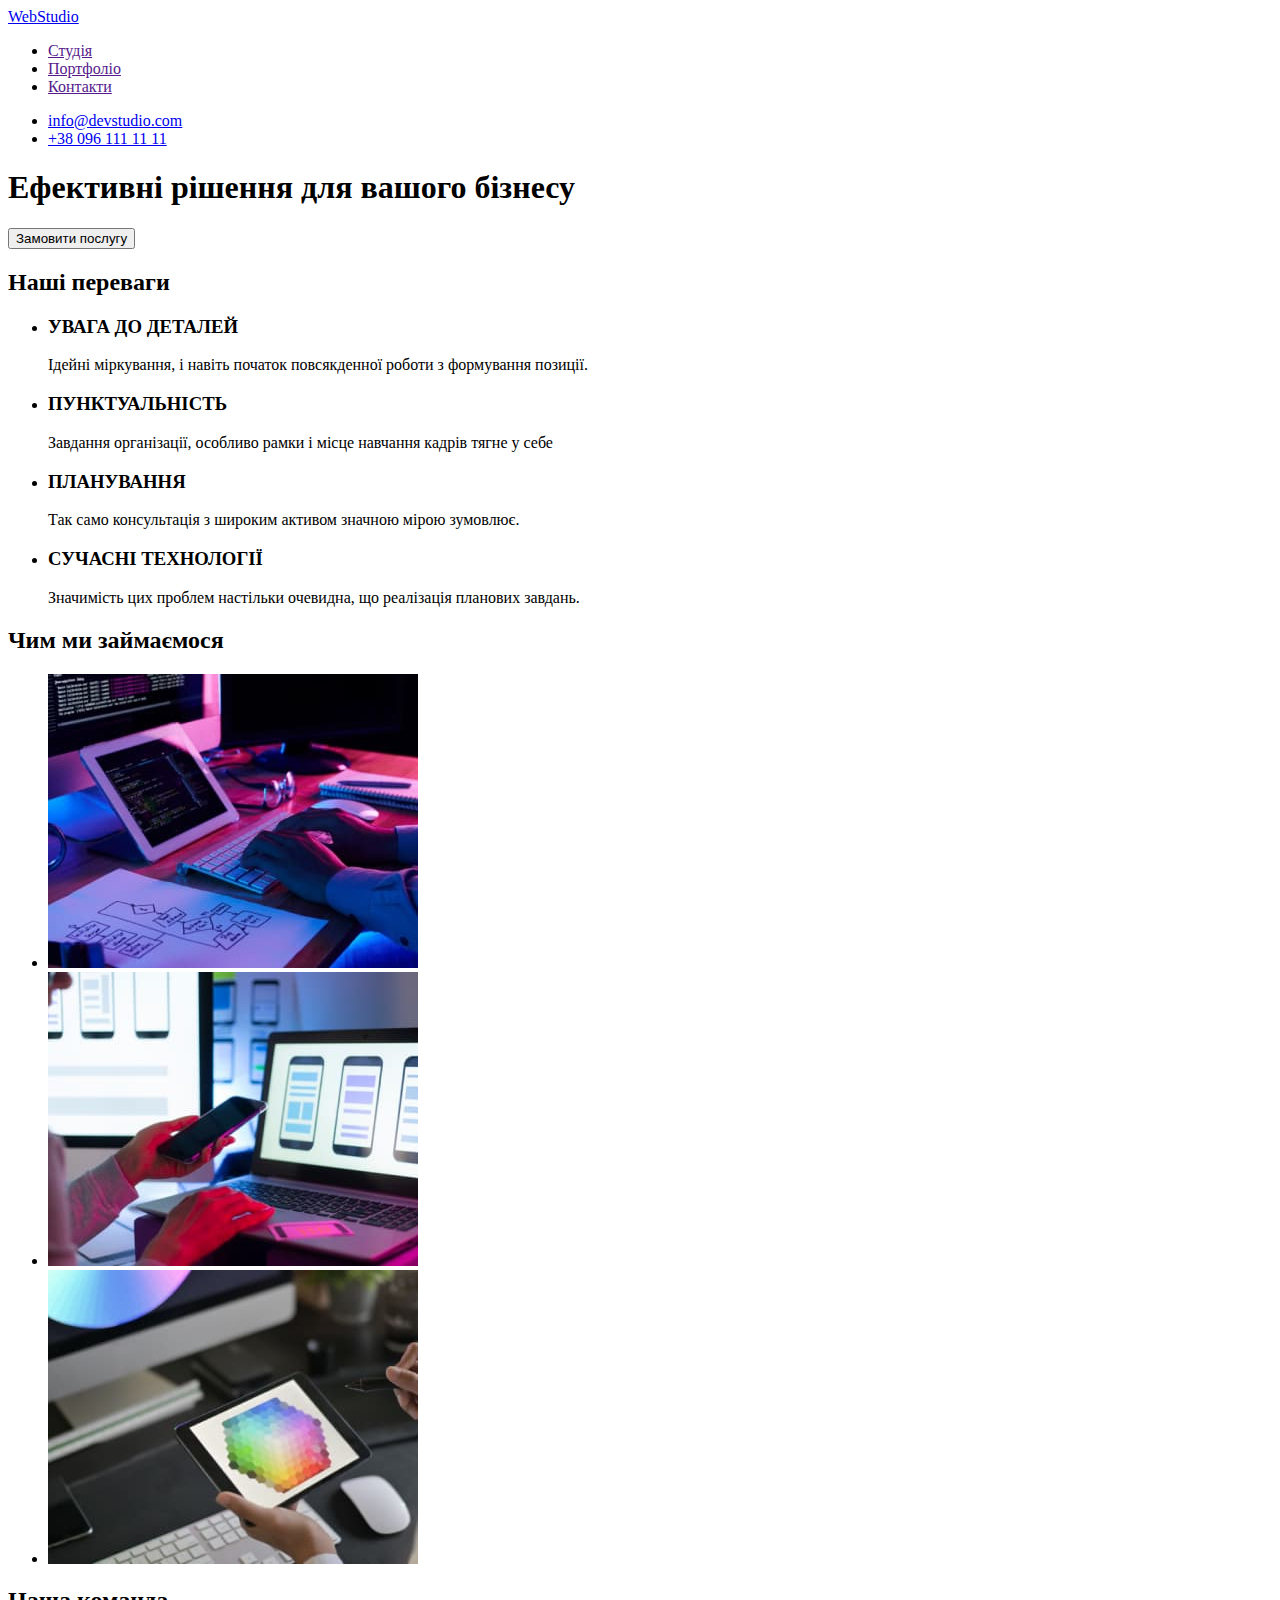
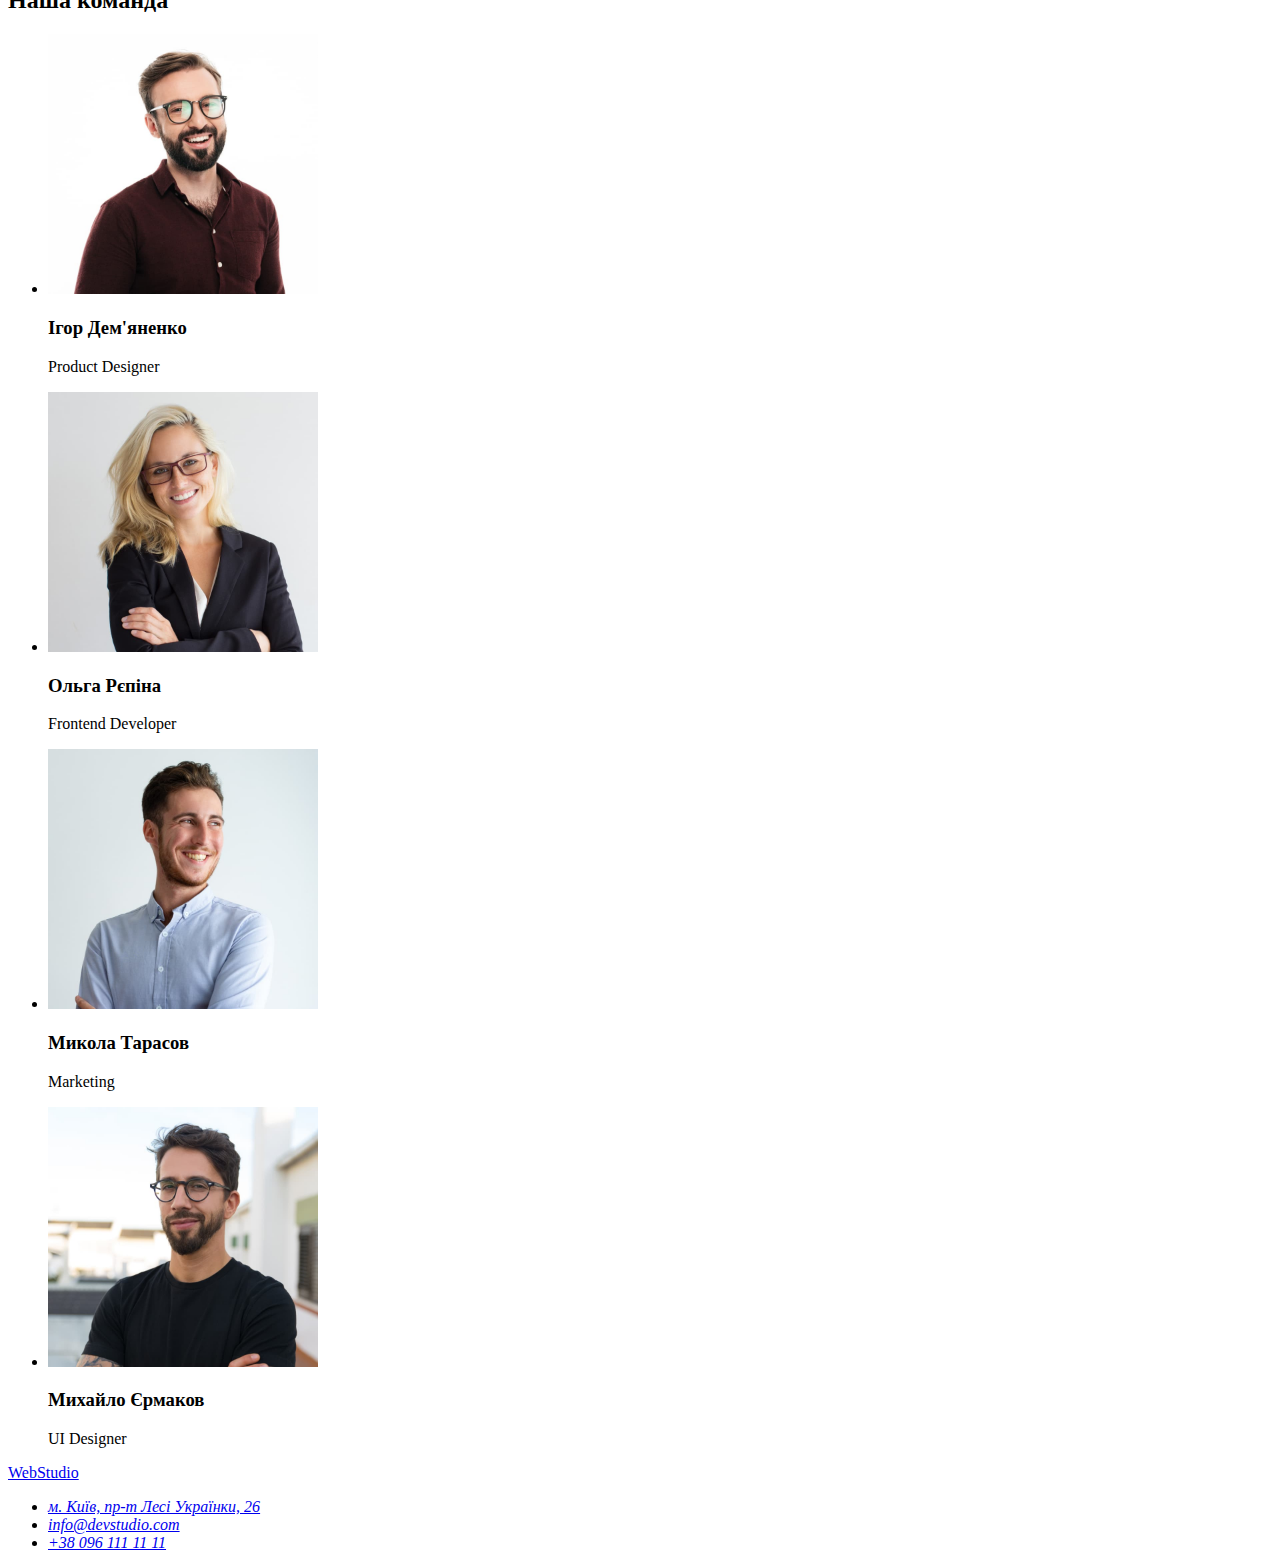
==== index.html @ 9b87c46f "Initial commit" ====
<!DOCTYPE html>
<html lang="uk">
  <head>
    <meta charset="UTF-8" />
    <meta http-equiv="X-UA-Compatible" content="IE=edge" />
    <meta name="viewport" content="width=device-width, initial-scale=1.0" />
    <title>WebStudio</title>
  </head>
  <body>
    <!-- Шапка сайту -->
    <header>
      <nav>
        <a href="./index.html">WebStudio</a>
        <ul>
          <li>
            <a href="">Студія</a>
          </li>
          <li>
            <a href="">Портфоліо</a>
          </li>
          <li>
            <a href="">Контакти</a>
          </li>
        </ul>
      </nav>

      <ul>
        <li><a href="mailto:info@devstudio.com">info@devstudio.com</a></li>
        <li><a href="tell:+380961111111">+38 096 111 11 11</a></li>
      </ul>
    </header>

    <!-- Основний і унікальний контент -->
    <main>
      <section>
        <h1>Ефективні рішення для вашого бізнесу</h1>
        <button type="button">Замовити послугу</button>
      </section>

      <section>
        <!-- Заголовок цієї секції буде скритий -->
        <h2>Наші переваги</h2>
        <ul>
          <li>
            <h3>УВАГА ДО ДЕТАЛЕЙ</h3>
            <p>
              Ідейні міркування, і навіть початок повсякденної роботи з
              формування позиції.
            </p>
          </li>
          <li>
            <h3>ПУНКТУАЛЬНІСТЬ</h3>
            <p>
              Завдання організації, особливо рамки і місце навчання кадрів тягне
              у себе
            </p>
          </li>
          <li>
            <h3>ПЛАНУВАННЯ</h3>
            <p>
              Так само консультація з широким активом значною мірою зумовлює.
            </p>
          </li>
          <li>
            <h3>СУЧАСНІ ТЕХНОЛОГІЇ</h3>
            <p>
              Значимість цих проблем настільки очевидна, що реалізація планових
              завдань.
            </p>
          </li>
        </ul>
      </section>

      <section>
        <h2>Чим ми займаємося</h2>
        <ul>
          <li>
            <img
              src="./images/box-1.jpg"
              alt="пише код на комп'ютері"
              width="370"
            />
          </li>
          <li>
            <img
              src="./images/box-2.jpg"
              alt="обирає мобільний інтерфейс"
              width="370"
            />
          </li>
          <li>
            <img
              src="./images/box-3.jpg"
              alt="обирає колір на планшеті"
              width="370"
            />
          </li>
        </ul>
      </section>

      <section>
        <h2>Наша команда</h2>
        <ul>
          <li>
            <img src="./images/team-1.jpg" alt="фото 1" width="270" />
            <h3>Ігор Дем'яненко</h3>
            <p lang="en">Product Designer</p>
          </li>
          <li>
            <img src="./images/team-2.jpg" alt="фото 2" width="270" />
            <h3>Ольга Рєпіна</h3>
            <p lang="en">Frontend Developer</p>
          </li>
          <li>
            <img src="./images/team-3.jpg" alt="фото 3" width="270" />
            <h3>Микола Тарасов</h3>
            <p lang="en">Marketing</p>
          </li>
          <li>
            <img src="./images/team-4.jpg" alt="фото 4" width="270" />
            <h3>Михайло Єрмаков</h3>
            <p lang="en">UI Designer</p>
          </li>
        </ul>
      </section>
    </main>
    <!-- Футер -->
    <footer>
      <a href="./index.html">WebStudio</a>
      <address>
        <ul>
          <li>
            <a
              href="https://goo.gl/maps/5jb4CAZ57KKGYozQA"
              target="_blank"
              rel="noopener noreferrer nofollow"
              >м. Київ, пр-т Лесі Українки, 26</a
            >
          </li>
          <li><a href="mailto:info@devstudio.com">info@devstudio.com</a></li>
          <li><a href="tell:+380961111111">+38 096 111 11 11</a></li>
        </ul>
      </address>
    </footer>
  </body>
</html>
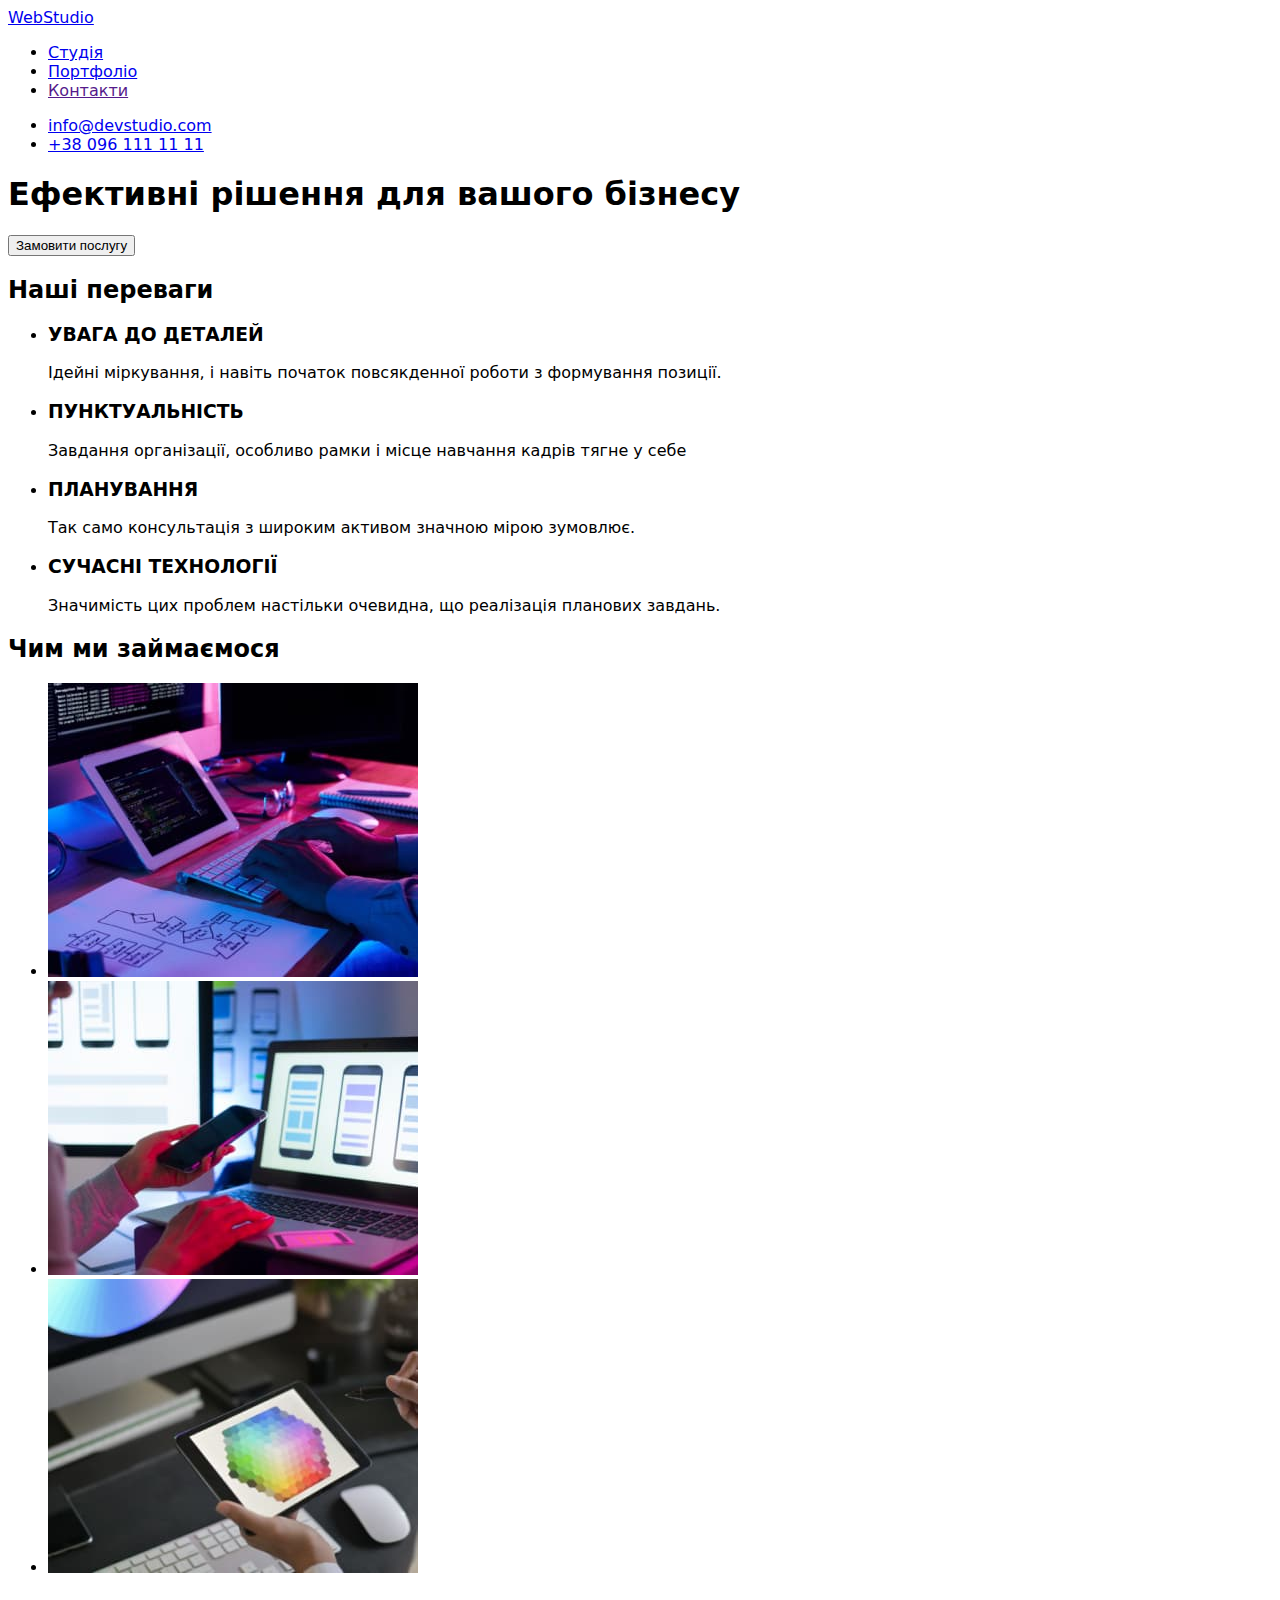
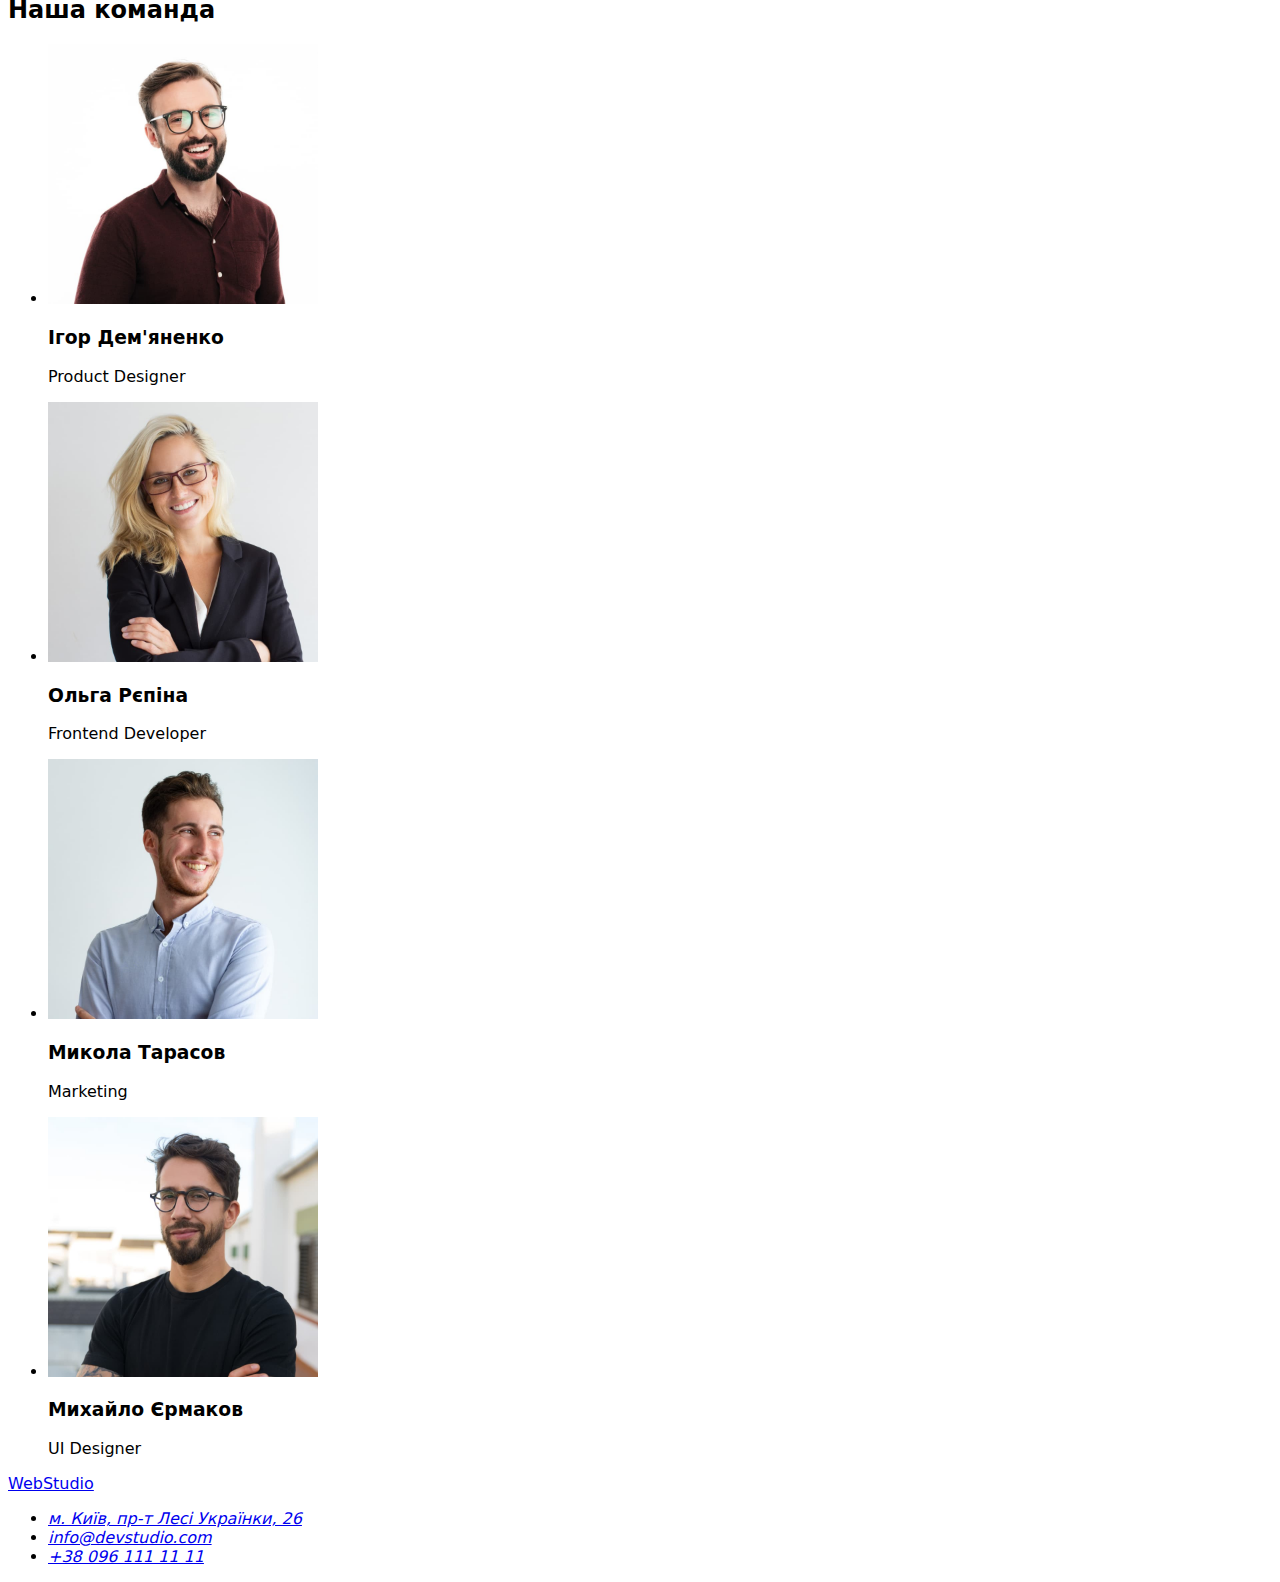
==== commit 76a689af: "створює та приєднує css файл та лінк на портфоліо" ====
--- a/index.html
+++ b/index.html
@@ -5,6 +5,11 @@
     <meta http-equiv="X-UA-Compatible" content="IE=edge" />
     <meta name="viewport" content="width=device-width, initial-scale=1.0" />
     <title>WebStudio</title>
+    <link rel="stylesheet" href="./css/styles.css" />
+    <link
+      href="https://fonts.googleapis.com/css2?family=Raleway:wght@700&family=Roboto:wght@400;500;700;900&display=swap"
+      rel="stylesheet"
+    />
   </head>
   <body>
     <!-- Шапка сайту -->
@@ -13,10 +18,10 @@
         <a href="./index.html">WebStudio</a>
         <ul>
           <li>
-            <a href="">Студія</a>
+            <a href="./index.html">Студія</a>
           </li>
           <li>
-            <a href="">Портфоліо</a>
+            <a href="./portfolio.html">Портфоліо</a>
           </li>
           <li>
             <a href="">Контакти</a>
--- a/css/styles.css
+++ b/css/styles.css
@@ -0,0 +1,4 @@
+body {
+  font-family: system-ui, -apple-system, BlinkMacSystemFont, "Segoe UI", Roboto,
+    Oxygen, Ubuntu, Cantarell, "Open Sans", "Helvetica Neue", sans-serif;
+}
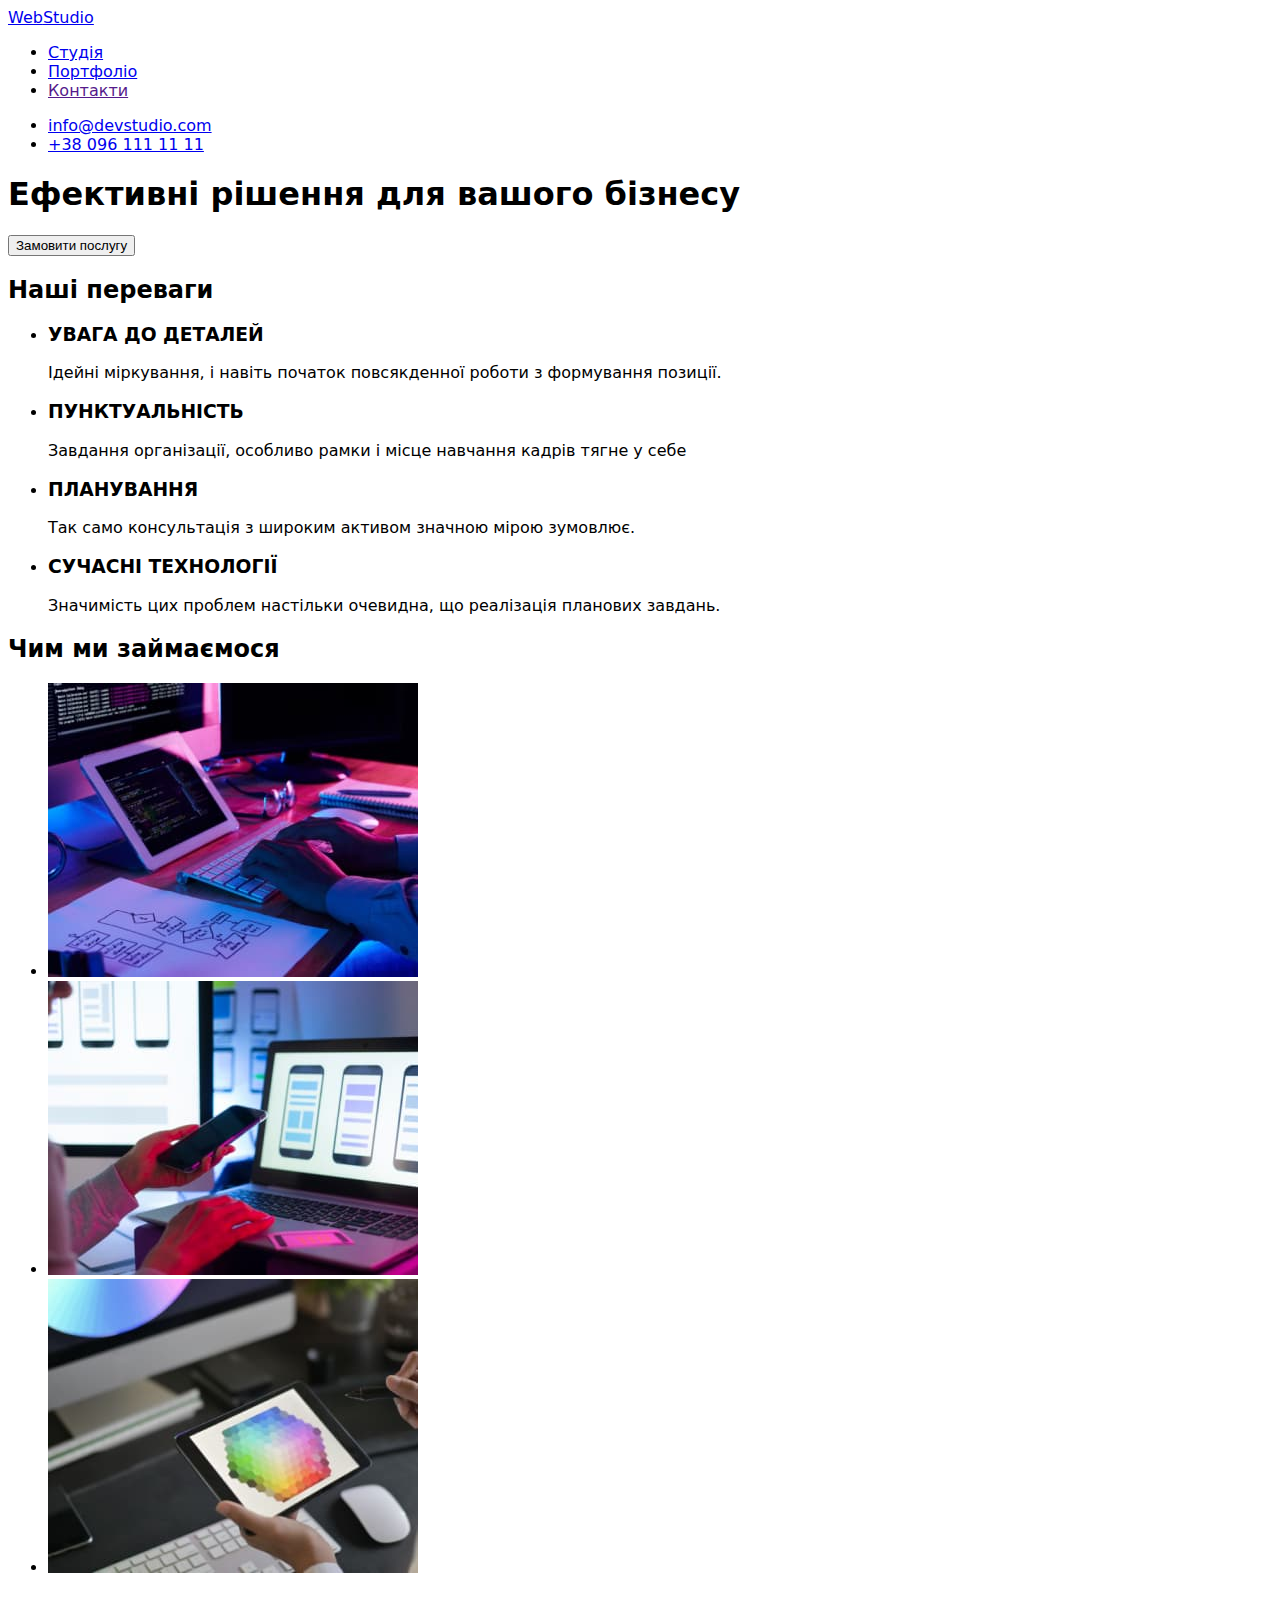
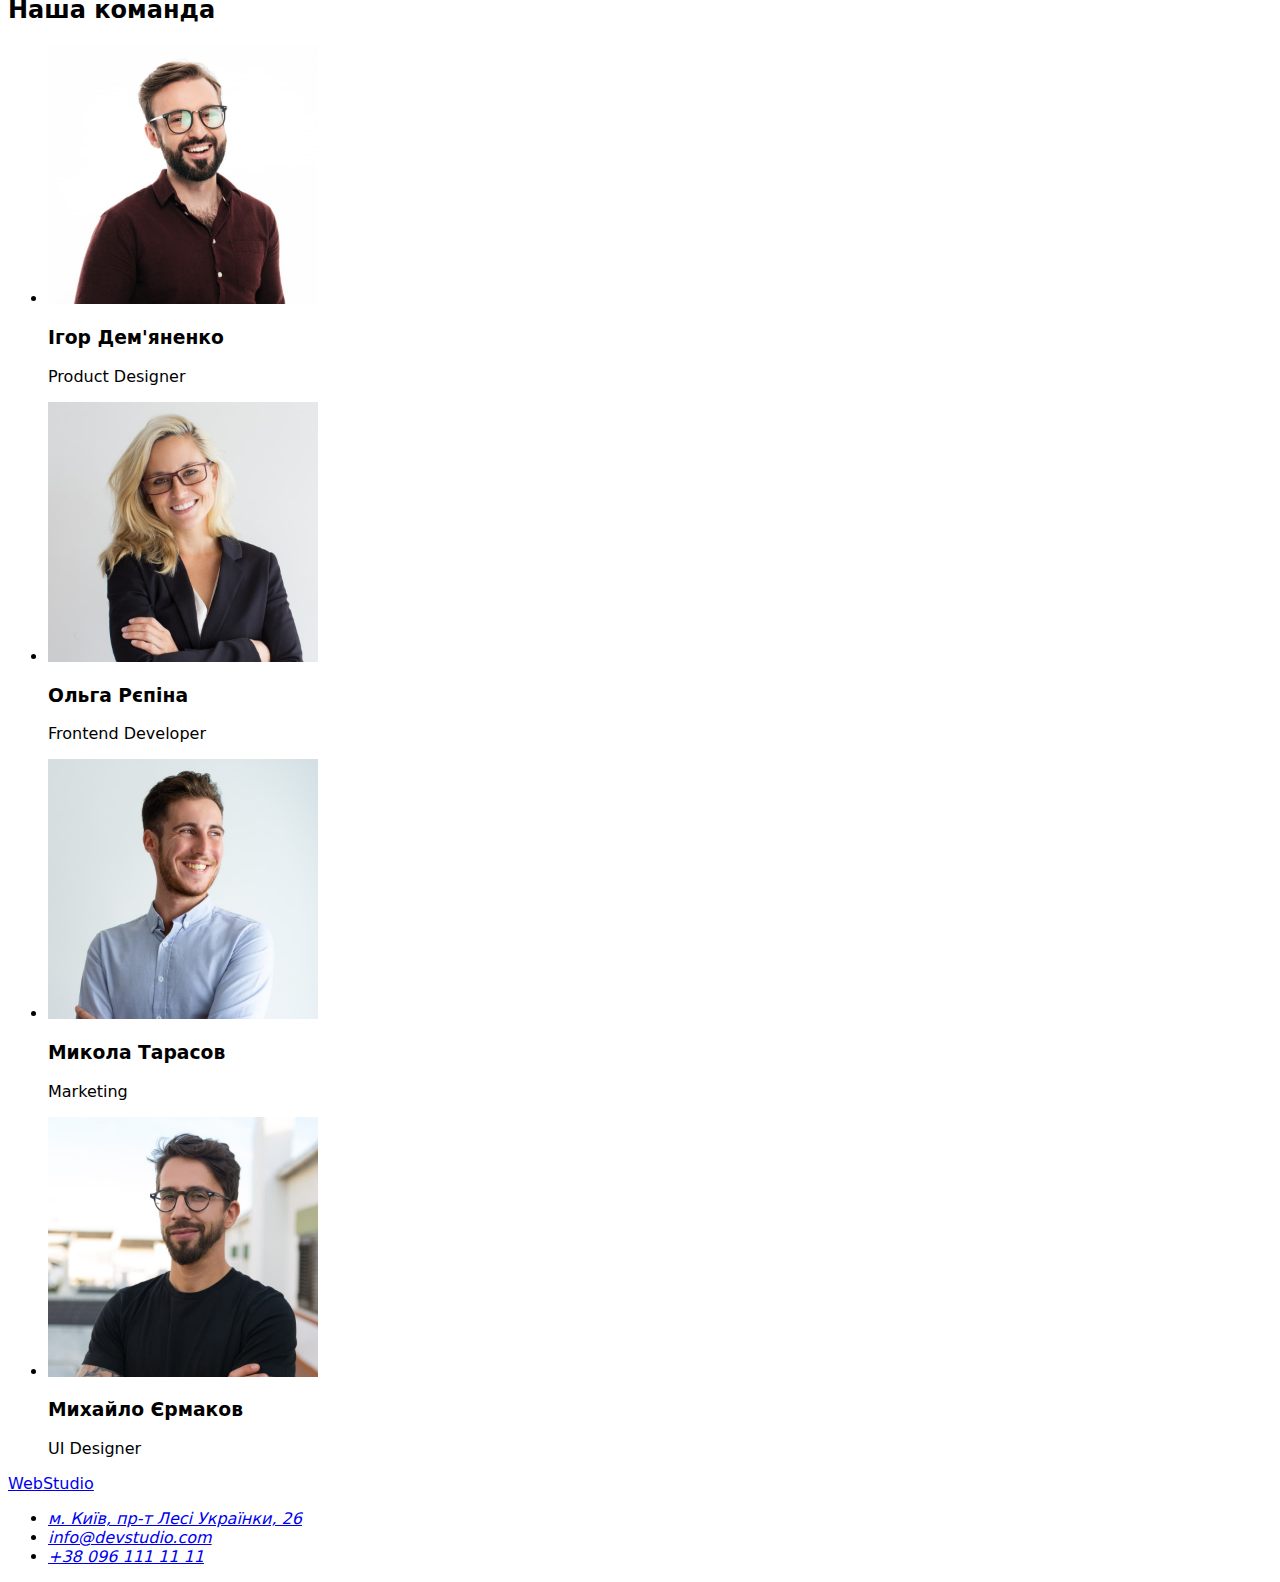
==== commit 73f90c74: "Описує розмітку класами" ====
--- a/index.html
+++ b/index.html
@@ -13,62 +13,73 @@
   </head>
   <body>
     <!-- Шапка сайту -->
-    <header>
+    <header class="header">
       <nav>
-        <a href="./index.html">WebStudio</a>
-        <ul>
+        <a href="./index.html" class="logo link"
+          >Web<span class="logo-black">Studio</span></a
+        >
+        <ul class="site-nav list">
           <li>
-            <a href="./index.html">Студія</a>
+            <a class="link current" href="./index.html">Студія</a>
           </li>
           <li>
-            <a href="./portfolio.html">Портфоліо</a>
+            <a class="link" href="./portfolio.html">Портфоліо</a>
           </li>
           <li>
-            <a href="">Контакти</a>
+            <a class="link" href="">Контакти</a>
           </li>
         </ul>
       </nav>
 
-      <ul>
-        <li><a href="mailto:info@devstudio.com">info@devstudio.com</a></li>
-        <li><a href="tell:+380961111111">+38 096 111 11 11</a></li>
+      <ul class="contacts list">
+        <li>
+          <a class="contact-item link" href="mailto:info@devstudio.com"
+            >info@devstudio.com</a
+          >
+        </li>
+        <li>
+          <a class="contact-item link" href="tell:+380961111111"
+            >+38 096 111 11 11</a
+          >
+        </li>
       </ul>
     </header>
 
     <!-- Основний і унікальний контент -->
     <main>
-      <section>
-        <h1>Ефективні рішення для вашого бізнесу</h1>
-        <button type="button">Замовити послугу</button>
+      <section class="hero">
+        <h1 class="title">Ефективні рішення для вашого бізнесу</h1>
+        <button type="button" class="button primary">Замовити послугу</button>
       </section>
 
-      <section>
+      <section class="section">
         <!-- Заголовок цієї секції буде скритий -->
-        <h2>Наші переваги</h2>
-        <ul>
+
+        <h2 class="section-title">Наші переваги</h2>
+        <ul class="list">
           <li>
-            <h3>УВАГА ДО ДЕТАЛЕЙ</h3>
-            <p>
+            <h3 class="title">УВАГА ДО ДЕТАЛЕЙ</h3>
+            <p class="text">
               Ідейні міркування, і навіть початок повсякденної роботи з
               формування позиції.
             </p>
           </li>
           <li>
-            <h3>ПУНКТУАЛЬНІСТЬ</h3>
-            <p>
+            <h3 class="title">ПУНКТУАЛЬНІСТЬ</h3>
+            <p class="text">
               Завдання організації, особливо рамки і місце навчання кадрів тягне
               у себе
             </p>
           </li>
           <li>
-            <h3>ПЛАНУВАННЯ</h3>
-            <p>
+            <h3 class="title">ПЛАНУВАННЯ</h3>
+            <p class="text">
               Так само консультація з широким активом значною мірою зумовлює.
             </p>
           </li>
           <li>
-            <h3>СУЧАСНІ ТЕХНОЛОГІЇ</h3>
-            <p>
+            <h3 class="title">СУЧАСНІ ТЕХНОЛОГІЇ</h3>
+            <p class="text">
               Значимість цих проблем настільки очевидна, що реалізація планових
               завдань.
             </p>
@@ -76,9 +87,9 @@
         </ul>
       </section>
 
-      <section>
-        <h2>Чим ми займаємося</h2>
-        <ul>
+      <section class="section">
+        <h2 class="section-title">Чим ми займаємося</h2>
+        <ul class="list">
           <li>
             <img
               src="./images/box-1.jpg"
@@ -103,47 +114,57 @@
         </ul>
       </section>
 
-      <section>
-        <h2>Наша команда</h2>
-        <ul>
-          <li>
+      <section class="section team">
+        <h2 class="section-title">Наша команда</h2>
+        <ul class="team list">
+          <li class="team-item">
             <img src="./images/team-1.jpg" alt="фото 1" width="270" />
-            <h3>Ігор Дем'яненко</h3>
-            <p lang="en">Product Designer</p>
+            <h3 class="name">Ігор Дем'яненко</h3>
+            <p class="description" lang="en">Product Designer</p>
           </li>
-          <li>
+          <li class="team-item">
             <img src="./images/team-2.jpg" alt="фото 2" width="270" />
-            <h3>Ольга Рєпіна</h3>
-            <p lang="en">Frontend Developer</p>
+            <h3 class="name">Ольга Рєпіна</h3>
+            <p class="description" lang="en">Frontend Developer</p>
           </li>
-          <li>
+          <li class="team-item">
             <img src="./images/team-3.jpg" alt="фото 3" width="270" />
-            <h3>Микола Тарасов</h3>
-            <p lang="en">Marketing</p>
+            <h3 class="name">Микола Тарасов</h3>
+            <p class="description" lang="en">Marketing</p>
           </li>
-          <li>
+          <li class="team-item">
             <img src="./images/team-4.jpg" alt="фото 4" width="270" />
-            <h3>Михайло Єрмаков</h3>
-            <p lang="en">UI Designer</p>
+            <h3 class="name">Михайло Єрмаков</h3>
+            <p class="description" lang="en">UI Designer</p>
           </li>
         </ul>
       </section>
     </main>
+
     <!-- Футер -->
-    <footer>
-      <a href="./index.html">WebStudio</a>
-      <address>
-        <ul>
-          <li>
+    <footer class="footer">
+      <a href="./index.html" class="logo link"
+        >Web<span class="logo-white">Studio</span></a
+      >
+      <address class="address">
+        <ul class="list">
+          <li class="address-item primary">
             <a
+              class="link"
               href="https://goo.gl/maps/5jb4CAZ57KKGYozQA"
               target="_blank"
               rel="noopener noreferrer nofollow"
               >м. Київ, пр-т Лесі Українки, 26</a
             >
           </li>
-          <li><a href="mailto:info@devstudio.com">info@devstudio.com</a></li>
-          <li><a href="tell:+380961111111">+38 096 111 11 11</a></li>
+          <li class="address-item secondary">
+            <a class="link" href="mailto:info@devstudio.com"
+              >info@devstudio.com</a
+            >
+          </li>
+          <li class="address-item secondary">
+            <a class="link" href="tell:+380961111111">+38 096 111 11 11</a>
+          </li>
         </ul>
       </address>
     </footer>
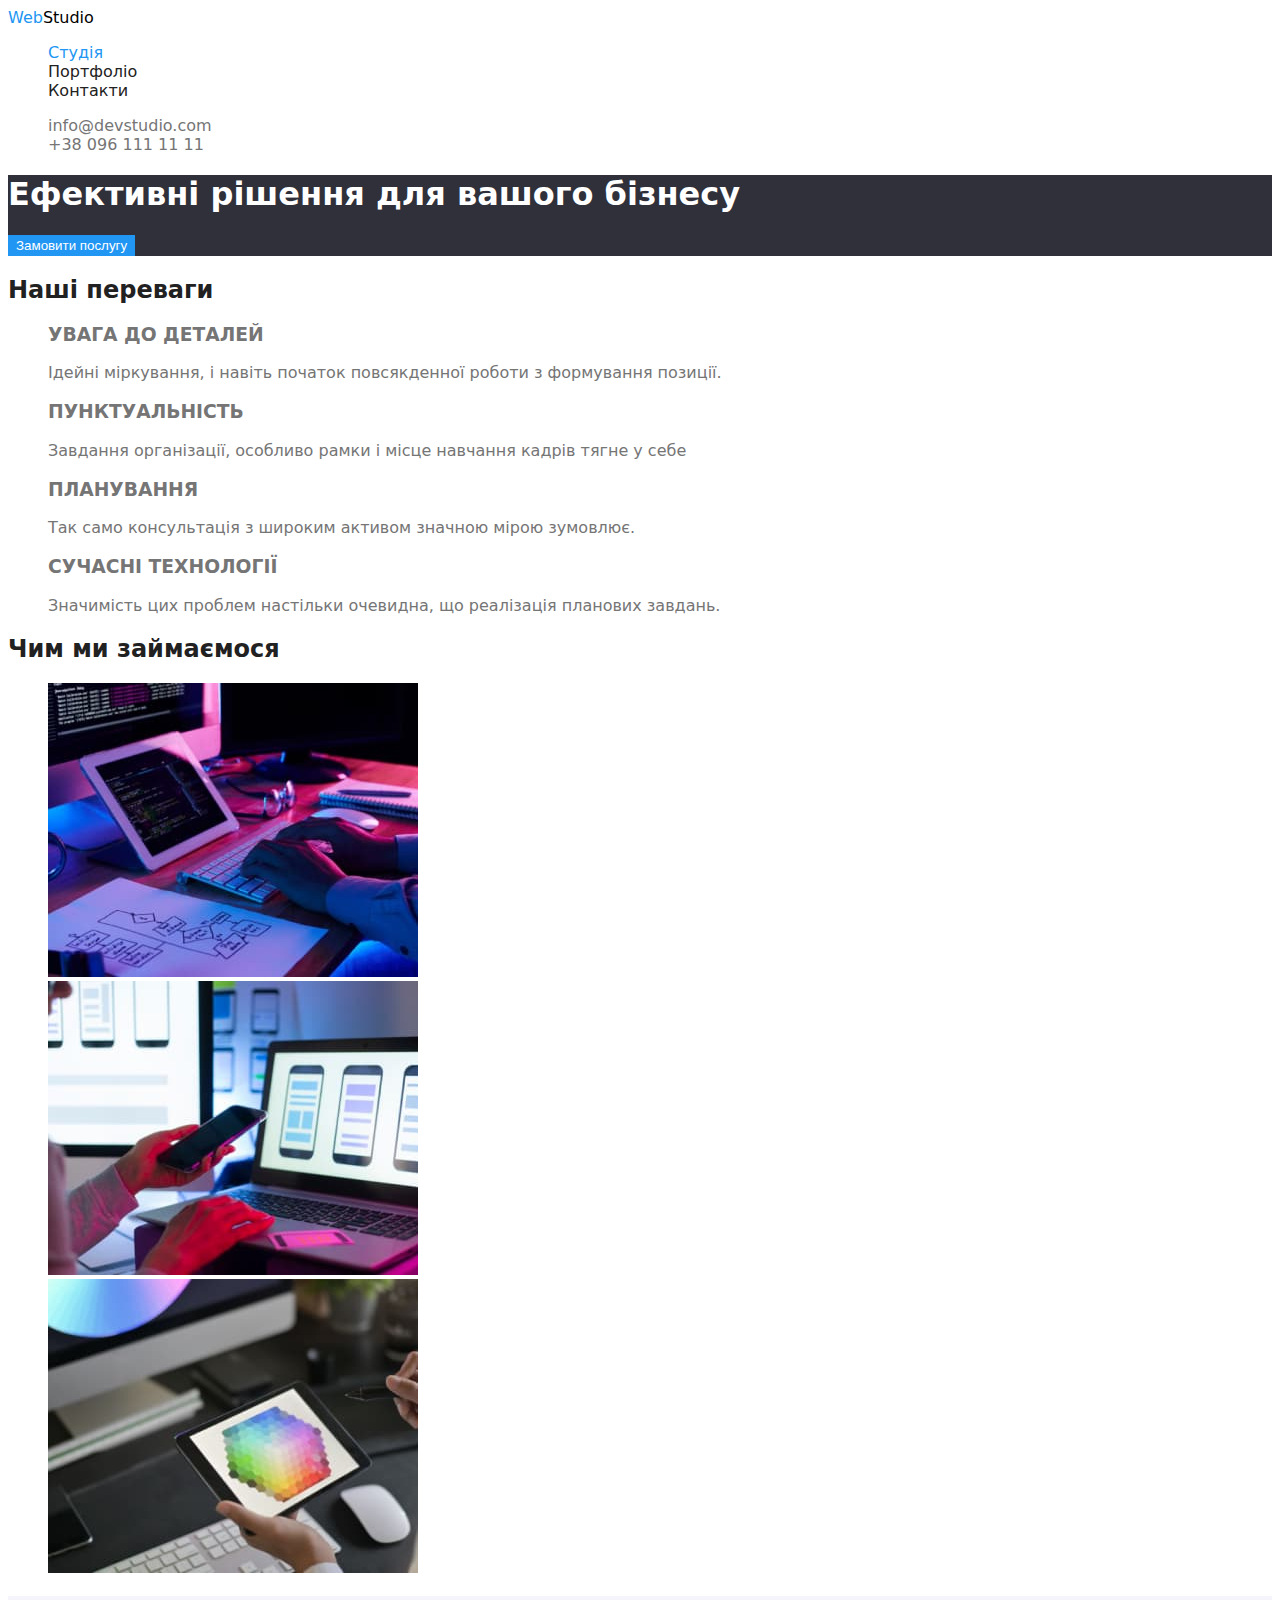
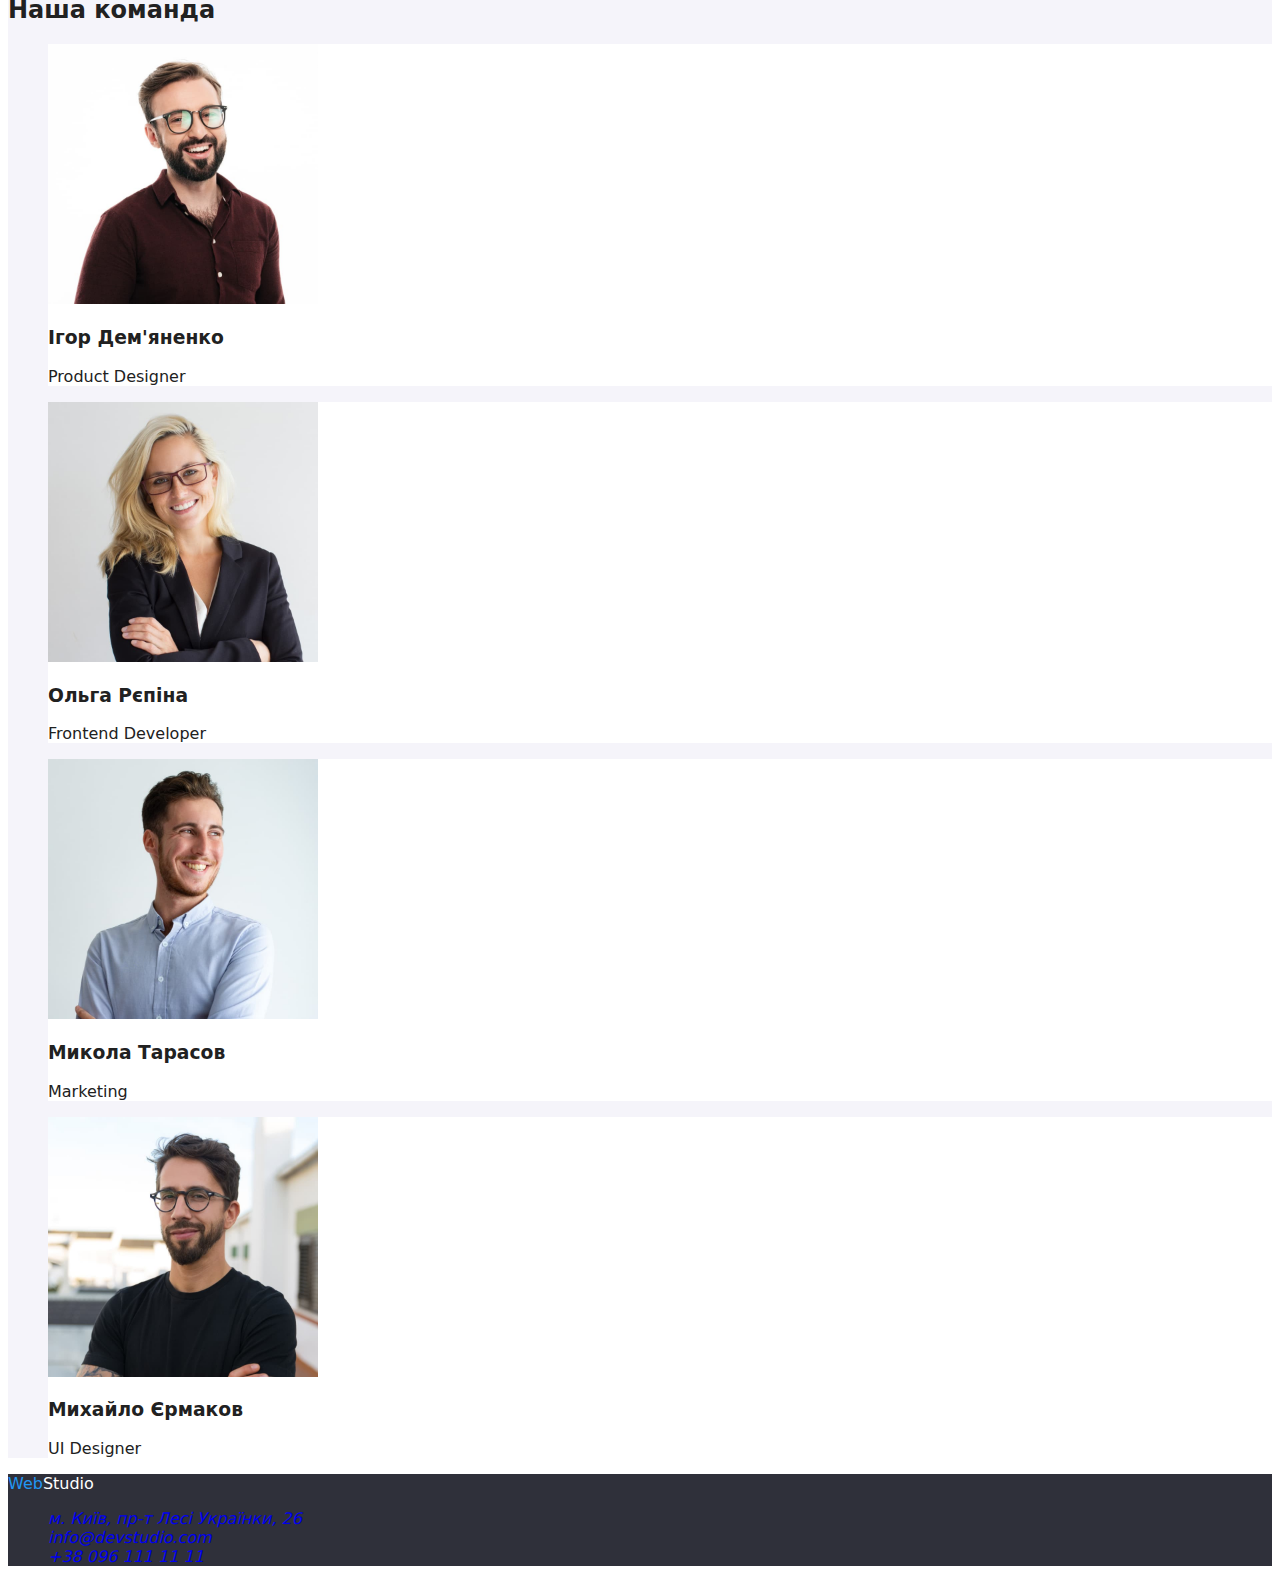
==== commit 3ba81df1: "Описує класами розмітку" ====
--- a/index.html
+++ b/index.html
@@ -5,11 +5,11 @@
     <meta http-equiv="X-UA-Compatible" content="IE=edge" />
     <meta name="viewport" content="width=device-width, initial-scale=1.0" />
     <title>WebStudio</title>
-    <link rel="stylesheet" href="./css/styles.css" />
     <link
       href="https://fonts.googleapis.com/css2?family=Raleway:wght@700&family=Roboto:wght@400;500;700;900&display=swap"
       rel="stylesheet"
     />
+    <link rel="stylesheet" href="./css/styles.css" />
   </head>
   <body>
     <!-- Шапка сайту -->
@@ -56,30 +56,30 @@
         <!-- Заголовок цієї секції буде скритий -->
 
         <h2 class="section-title">Наші переваги</h2>
-        <ul class="list">
+        <ul class="features list">
           <li>
-            <h3 class="title">УВАГА ДО ДЕТАЛЕЙ</h3>
-            <p class="text">
+            <h3 class="features-item">УВАГА ДО ДЕТАЛЕЙ</h3>
+            <p class="features-text">
               Ідейні міркування, і навіть початок повсякденної роботи з
               формування позиції.
             </p>
           </li>
           <li>
-            <h3 class="title">ПУНКТУАЛЬНІСТЬ</h3>
-            <p class="text">
+            <h3 class="features-item">ПУНКТУАЛЬНІСТЬ</h3>
+            <p class="features-text">
               Завдання організації, особливо рамки і місце навчання кадрів тягне
               у себе
             </p>
           </li>
           <li>
-            <h3 class="title">ПЛАНУВАННЯ</h3>
-            <p class="text">
+            <h3 class="features-item">ПЛАНУВАННЯ</h3>
+            <p class="features-text">
               Так само консультація з широким активом значною мірою зумовлює.
             </p>
           </li>
           <li>
-            <h3 class="title">СУЧАСНІ ТЕХНОЛОГІЇ</h3>
-            <p class="text">
+            <h3 class="features-item">СУЧАСНІ ТЕХНОЛОГІЇ</h3>
+            <p class="features-text">
               Значимість цих проблем настільки очевидна, що реалізація планових
               завдань.
             </p>
@@ -120,22 +120,22 @@
           <li class="team-item">
             <img src="./images/team-1.jpg" alt="фото 1" width="270" />
             <h3 class="name">Ігор Дем'яненко</h3>
-            <p class="description" lang="en">Product Designer</p>
+            <p class="title" lang="en">Product Designer</p>
           </li>
           <li class="team-item">
             <img src="./images/team-2.jpg" alt="фото 2" width="270" />
             <h3 class="name">Ольга Рєпіна</h3>
-            <p class="description" lang="en">Frontend Developer</p>
+            <p class="title" lang="en">Frontend Developer</p>
           </li>
           <li class="team-item">
             <img src="./images/team-3.jpg" alt="фото 3" width="270" />
             <h3 class="name">Микола Тарасов</h3>
-            <p class="description" lang="en">Marketing</p>
+            <p class="title" lang="en">Marketing</p>
           </li>
           <li class="team-item">
             <img src="./images/team-4.jpg" alt="фото 4" width="270" />
             <h3 class="name">Михайло Єрмаков</h3>
-            <p class="description" lang="en">UI Designer</p>
+            <p class="title" lang="en">UI Designer</p>
           </li>
         </ul>
       </section>
@@ -148,22 +148,24 @@
       >
       <address class="address">
         <ul class="list">
-          <li class="address-item primary">
+          <li class="address-item">
             <a
-              class="link"
+              class="primary link"
               href="https://goo.gl/maps/5jb4CAZ57KKGYozQA"
               target="_blank"
               rel="noopener noreferrer nofollow"
               >м. Київ, пр-т Лесі Українки, 26</a
             >
           </li>
-          <li class="address-item secondary">
-            <a class="link" href="mailto:info@devstudio.com"
+          <li class="address-item">
+            <a class="secondary link" href="mailto:info@devstudio.com"
               >info@devstudio.com</a
             >
           </li>
-          <li class="address-item secondary">
-            <a class="link" href="tell:+380961111111">+38 096 111 11 11</a>
+          <li class="address-item">
+            <a class="secondary link" href="tell:+380961111111"
+              >+38 096 111 11 11</a
+            >
           </li>
         </ul>
       </address>
--- a/css/styles.css
+++ b/css/styles.css
@@ -1,4 +1,129 @@
+:root {
+  --header-bg: #ffffff;
+  --header-frame: #ececec;
+  --logo-black: #000000;
+  --primary-text-color: #757575;
+  --secondary-text-color: #212121;
+  --accent-color: #2196f3;
+  /* --primary-bg: #f5f5f5; */
+  --secondary-bg: #f5f4fa;
+  --container-bg: #eeeeee;
+  --footer-bg: #2f303a;
+  --text-footer-color: rgba(255, 255, 255, 0.6);
+}
+
 body {
   font-family: system-ui, -apple-system, BlinkMacSystemFont, "Segoe UI", Roboto,
     Oxygen, Ubuntu, Cantarell, "Open Sans", "Helvetica Neue", sans-serif;
+  color: var(--primary-text-color);
+  background-color: var(--header-bg);
 }
+
+.header {
+  background-color: var(--header-bg);
+}
+
+.list {
+  list-style: none;
+}
+
+.link {
+  text-decoration: none;
+}
+
+.logo {
+  color: var(--accent-color);
+}
+
+.logo-black {
+  color: var(--logo-black);
+}
+
+.logo-white {
+  color: var(--header-bg);
+}
+
+.site-nav .link {
+  color: var(--secondary-text-color);
+}
+
+.site-nav .link:hover,
+.site-nav .link:focus {
+  color: var(--accent-color);
+}
+
+.site-nav .current {
+  color: var(--accent-color);
+}
+
+.contacts .contact-item {
+  color: var(--primary-text-color);
+}
+
+.contacts .contact-item:hover,
+.contacts .contact-item:focus {
+  color: var(--accent-color);
+}
+
+.hero {
+  background-color: var(--footer-bg);
+}
+
+.hero .title {
+  color: var(--header-bg);
+}
+
+.button {
+  border-color: transparent;
+}
+
+.button.primary {
+  background-color: var(--accent-color);
+  color: var(--header-bg);
+}
+
+.button.secondary {
+  background-color: var(--secondary-bg);
+  color: var(--secondary-text-color);
+}
+
+.button.secondary:hover {
+  background-color: var(--accent-color);
+  color: var(--header-bg);
+}
+
+.section {
+  background-color: var(--header-bg);
+}
+
+.section-title {
+  color: var(--secondary-text-color);
+}
+
+.section .title {
+  color: var(--secondary-text-color);
+}
+
+.section.team {
+  background-color: var(--secondary-bg);
+}
+
+.team-item {
+  background-color: var(--header-bg);
+}
+
+.name {
+  color: var(--secondary-text-color);
+}
+
+.footer {
+  background-color: var(--footer-bg);
+}
+
+.img {
+  background-color: var(--container-bg);
+}
+
+.work-title {
+  color: var(--secondary-text-color);
+}
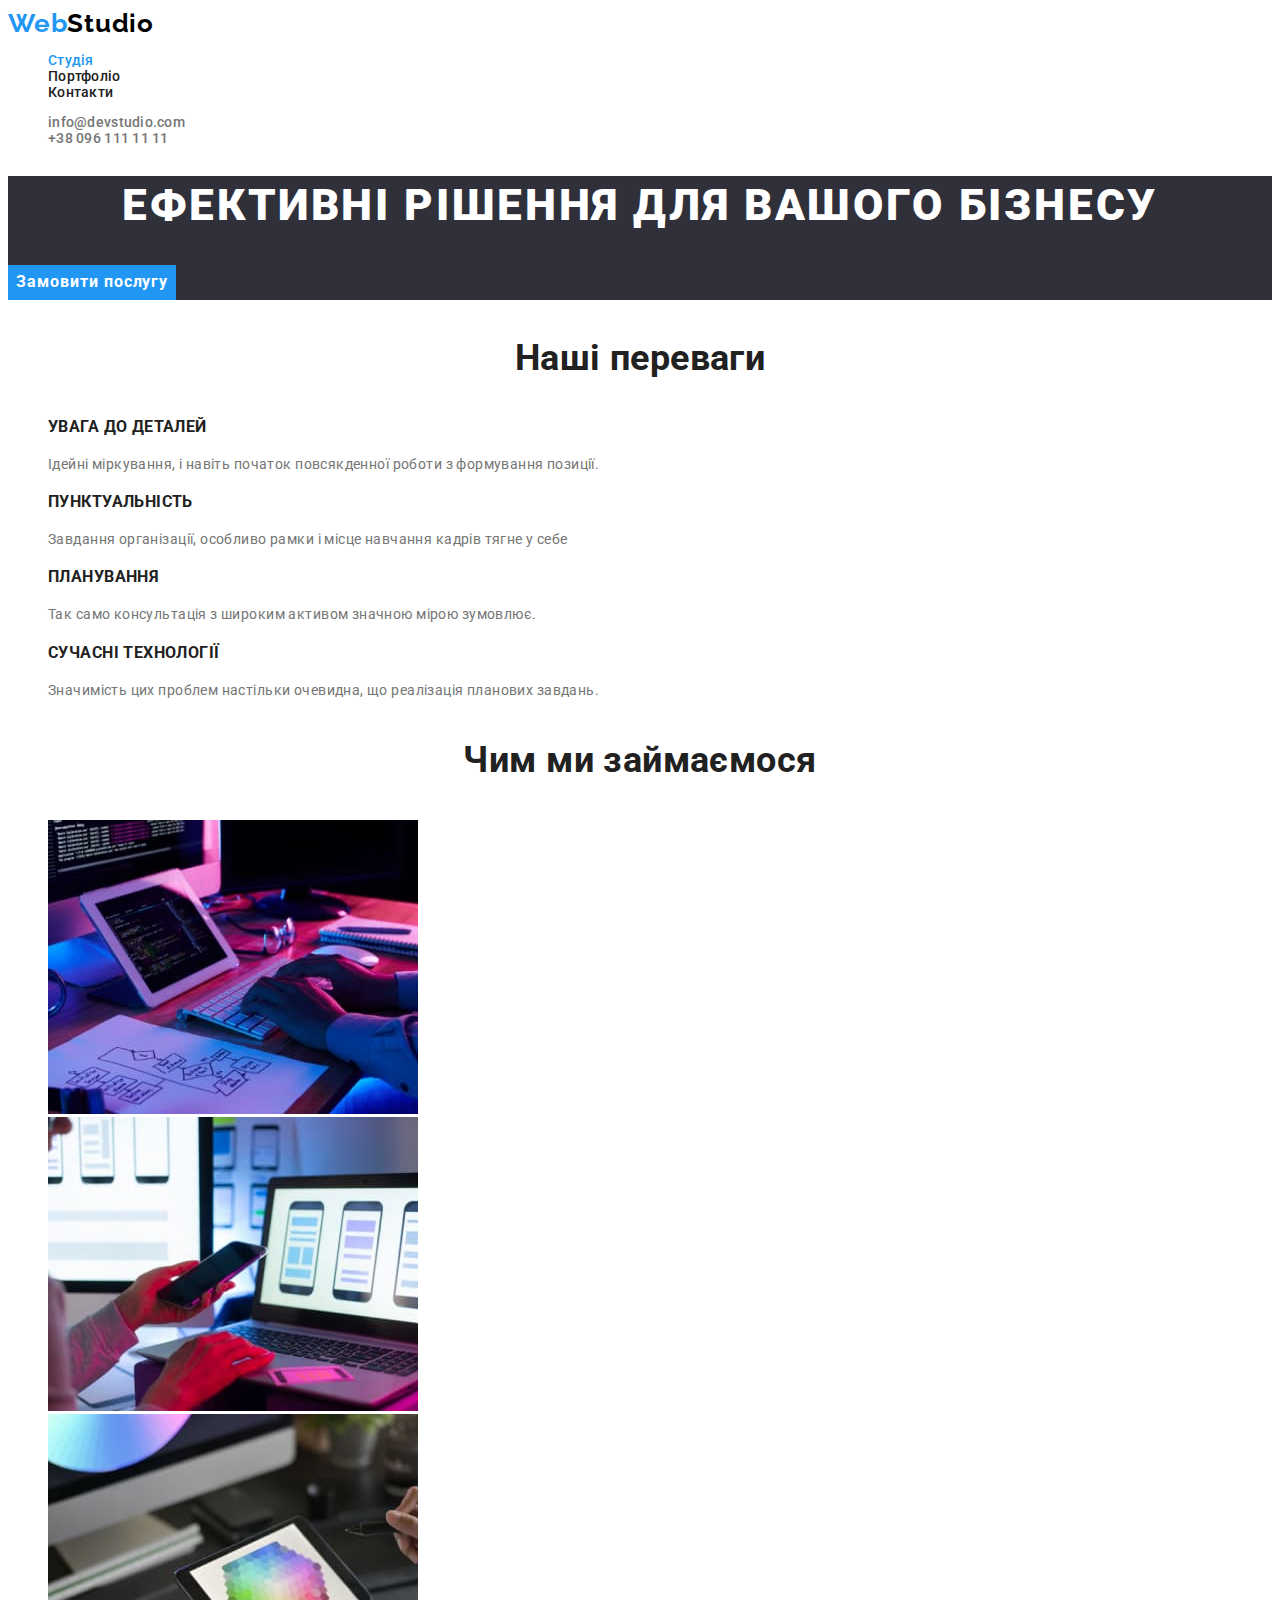
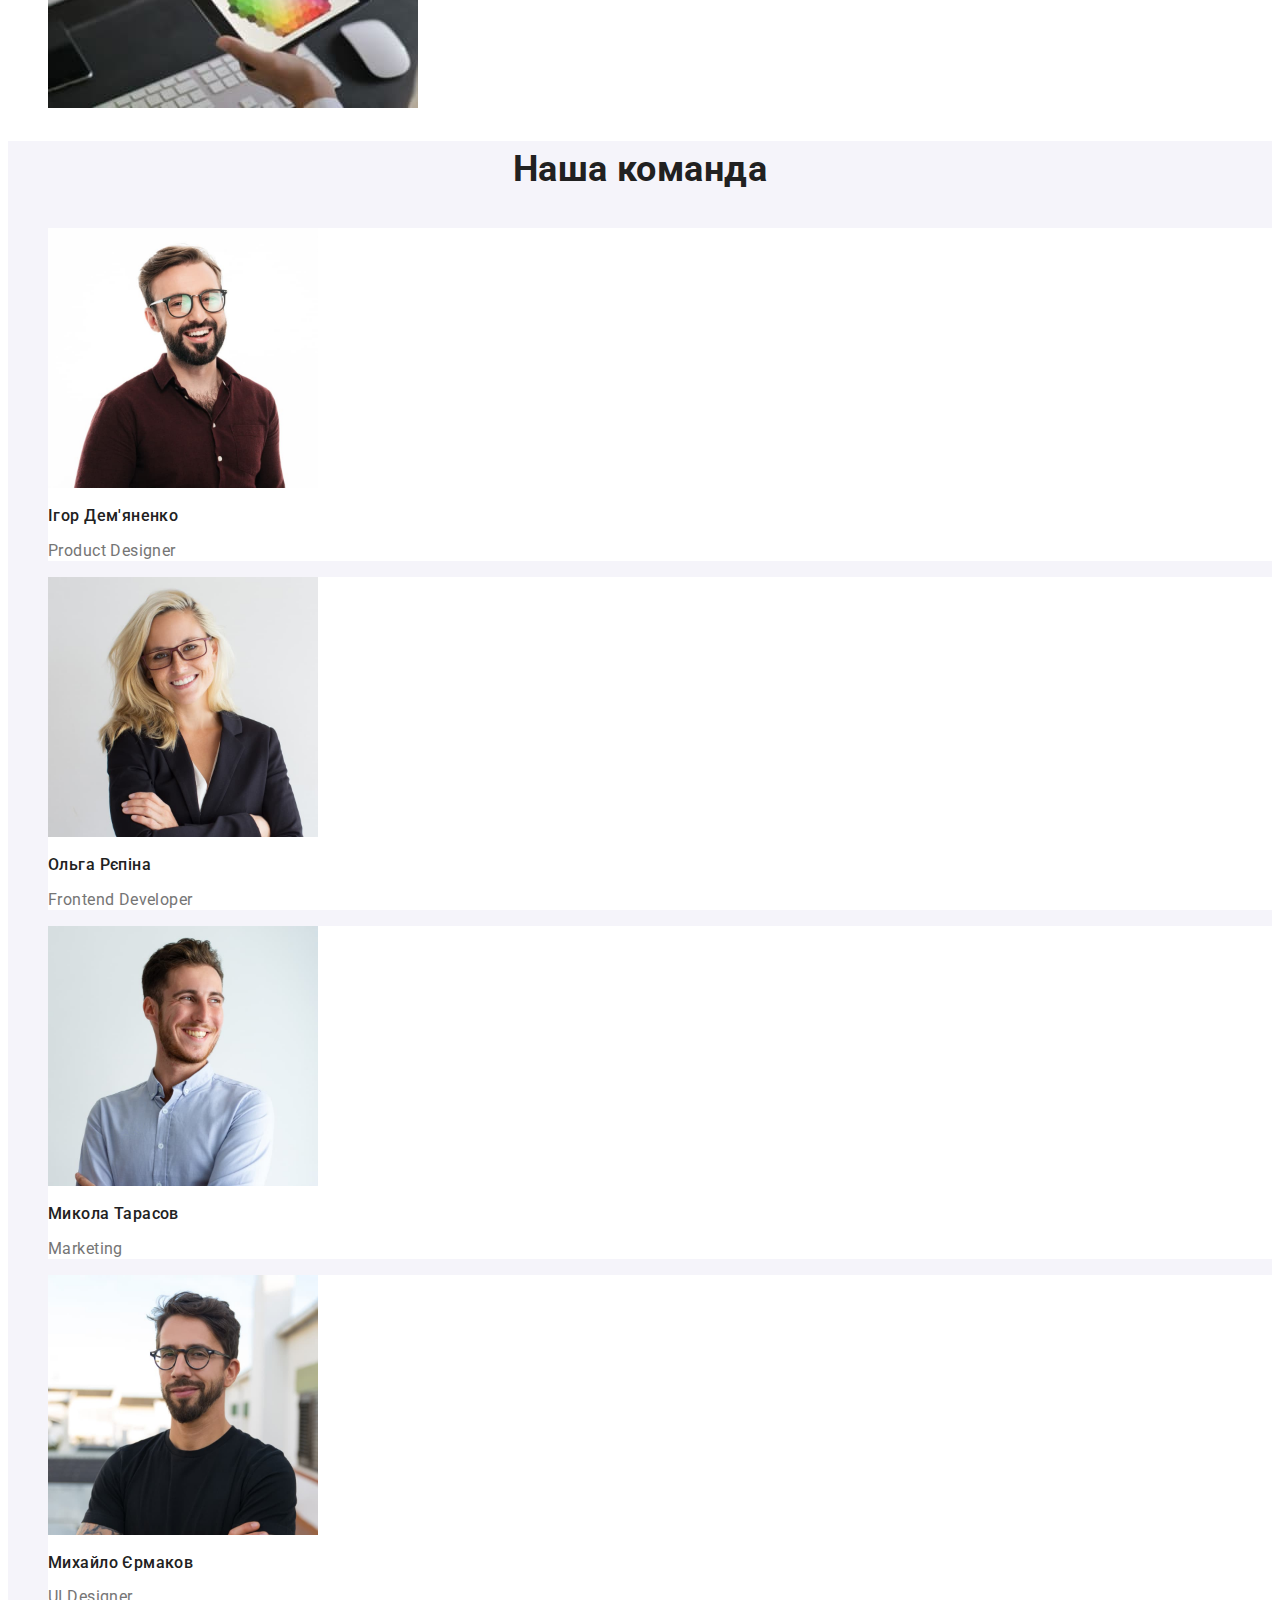
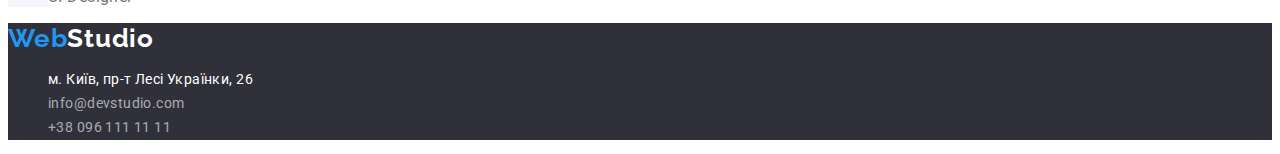
==== commit 2f681ad2: "Додає лінки додаткові лінки на шрифти" ====
--- a/index.html
+++ b/index.html
@@ -5,6 +5,8 @@
     <meta http-equiv="X-UA-Compatible" content="IE=edge" />
     <meta name="viewport" content="width=device-width, initial-scale=1.0" />
     <title>WebStudio</title>
+    <link rel="preconnect" href="https://fonts.googleapis.com" />
+    <link rel="preconnect" href="https://fonts.gstatic.com" crossorigin />
     <link
       href="https://fonts.googleapis.com/css2?family=Raleway:wght@700&family=Roboto:wght@400;500;700;900&display=swap"
       rel="stylesheet"
--- a/css/styles.css
+++ b/css/styles.css
@@ -5,7 +5,7 @@
   --primary-text-color: #757575;
   --secondary-text-color: #212121;
   --accent-color: #2196f3;
-  /* --primary-bg: #f5f5f5; */
+  /* --figma-bg: #f5f5f5; */
   --secondary-bg: #f5f4fa;
   --container-bg: #eeeeee;
   --footer-bg: #2f303a;
@@ -13,16 +13,15 @@
 }
 
 body {
-  font-family: system-ui, -apple-system, BlinkMacSystemFont, "Segoe UI", Roboto,
-    Oxygen, Ubuntu, Cantarell, "Open Sans", "Helvetica Neue", sans-serif;
+  background-color: var(--header-bg);
   color: var(--primary-text-color);
-  background-color: var(--header-bg);
-}
-
-.header {
-  background-color: var(--header-bg);
-}
-
+
+  font-family: Roboto, sans-serif;
+  font-size: 14px;
+  letter-spacing: 0.03em;
+}
+
+/* класи утиліти */
 .list {
   list-style: none;
 }
@@ -31,8 +30,20 @@
   text-decoration: none;
 }
 
+/* хедер */
+.header {
+  background-color: var(--header-bg);
+}
+
+/* логотип */
+
 .logo {
-  color: var(--accent-color);
+  font-family: Raleway, sans-serif;
+  color: var(--accent-color);
+  font-weight: 700;
+  font-size: 26px;
+  line-height: 1.19;
+  letter-spacing: 0.03em;
 }
 
 .logo-black {
@@ -43,6 +54,14 @@
   color: var(--header-bg);
 }
 
+/* навігація і контакти */
+
+.header li {
+  font-weight: 500;
+  line-height: 1.14;
+  letter-spacing: 0.02em;
+}
+
 .site-nav .link {
   color: var(--secondary-text-color);
 }
@@ -65,44 +84,85 @@
   color: var(--accent-color);
 }
 
+/* секція hero */
+
 .hero {
   background-color: var(--footer-bg);
 }
 
 .hero .title {
   color: var(--header-bg);
-}
+  font-weight: 900;
+  font-size: 44px;
+  line-height: 1.36;
+  text-align: center;
+  letter-spacing: 0.06em;
+  text-transform: uppercase;
+}
+
+/* кнопки на обох сторінках */
 
 .button {
   border-color: transparent;
+  font-family: inherit;
+  cursor: pointer;
 }
 
 .button.primary {
   background-color: var(--accent-color);
   color: var(--header-bg);
+
+  font-weight: 700;
+  font-size: 16px;
+  line-height: 1.8;
+  display: flex;
+  align-items: center;
+  text-align: center;
+  letter-spacing: 0.06em;
 }
 
 .button.secondary {
   background-color: var(--secondary-bg);
   color: var(--secondary-text-color);
-}
-
-.button.secondary:hover {
+
+  font-weight: 500;
+  font-size: 16px;
+  line-height: 1.6;
+  text-align: center;
+  letter-spacing: 0.03em;
+}
+
+.button.secondary:hover,
+.button.secondary:focus {
   background-color: var(--accent-color);
   color: var(--header-bg);
 }
 
+/* секції Наші переваги і Чим ми займаємося */
 .section {
   background-color: var(--header-bg);
 }
 
 .section-title {
   color: var(--secondary-text-color);
-}
-
-.section .title {
-  color: var(--secondary-text-color);
-}
+  font-weight: 700;
+  font-size: 36px;
+  line-height: 1.6;
+  text-align: center;
+}
+
+.features-item {
+  color: var(--secondary-text-color);
+  font-weight: 700;
+  line-height: 1.14;
+  text-transform: uppercase;
+}
+
+.features-text {
+  line-height: 1.71;
+}
+
+/* секція Команда */
 
 .section.team {
   background-color: var(--secondary-bg);
@@ -114,16 +174,53 @@
 
 .name {
   color: var(--secondary-text-color);
-}
+  font-weight: 500;
+  font-size: 16px;
+  line-height: 1.18;
+  /* text-align: center; */
+}
+
+.team-item .title {
+  font-size: 16px;
+  line-height: 1.18;
+  /* text-align: center; */
+}
+
+/* секція Портфоліо */
+
+.img {
+  background-color: var(--container-bg);
+}
+
+.work-title {
+  color: var(--secondary-text-color);
+  font-weight: 700;
+  font-size: 18px;
+  line-height: 2;
+  letter-spacing: 0.06em;
+}
+
+.work-description {
+  font-size: 16px;
+  line-height: 1.8;
+  color: var(--primary-text-color);
+}
+
+/* футер */
 
 .footer {
   background-color: var(--footer-bg);
 }
 
-.img {
-  background-color: var(--container-bg);
-}
-
-.work-title {
-  color: var(--secondary-text-color);
-}
+.address-item {
+  font-style: normal;
+  line-height: 1.71;
+}
+
+.address-item .primary {
+  color: var(--header-bg);
+}
+
+.address-item .secondary {
+  color: var(--text-footer-color);
+}
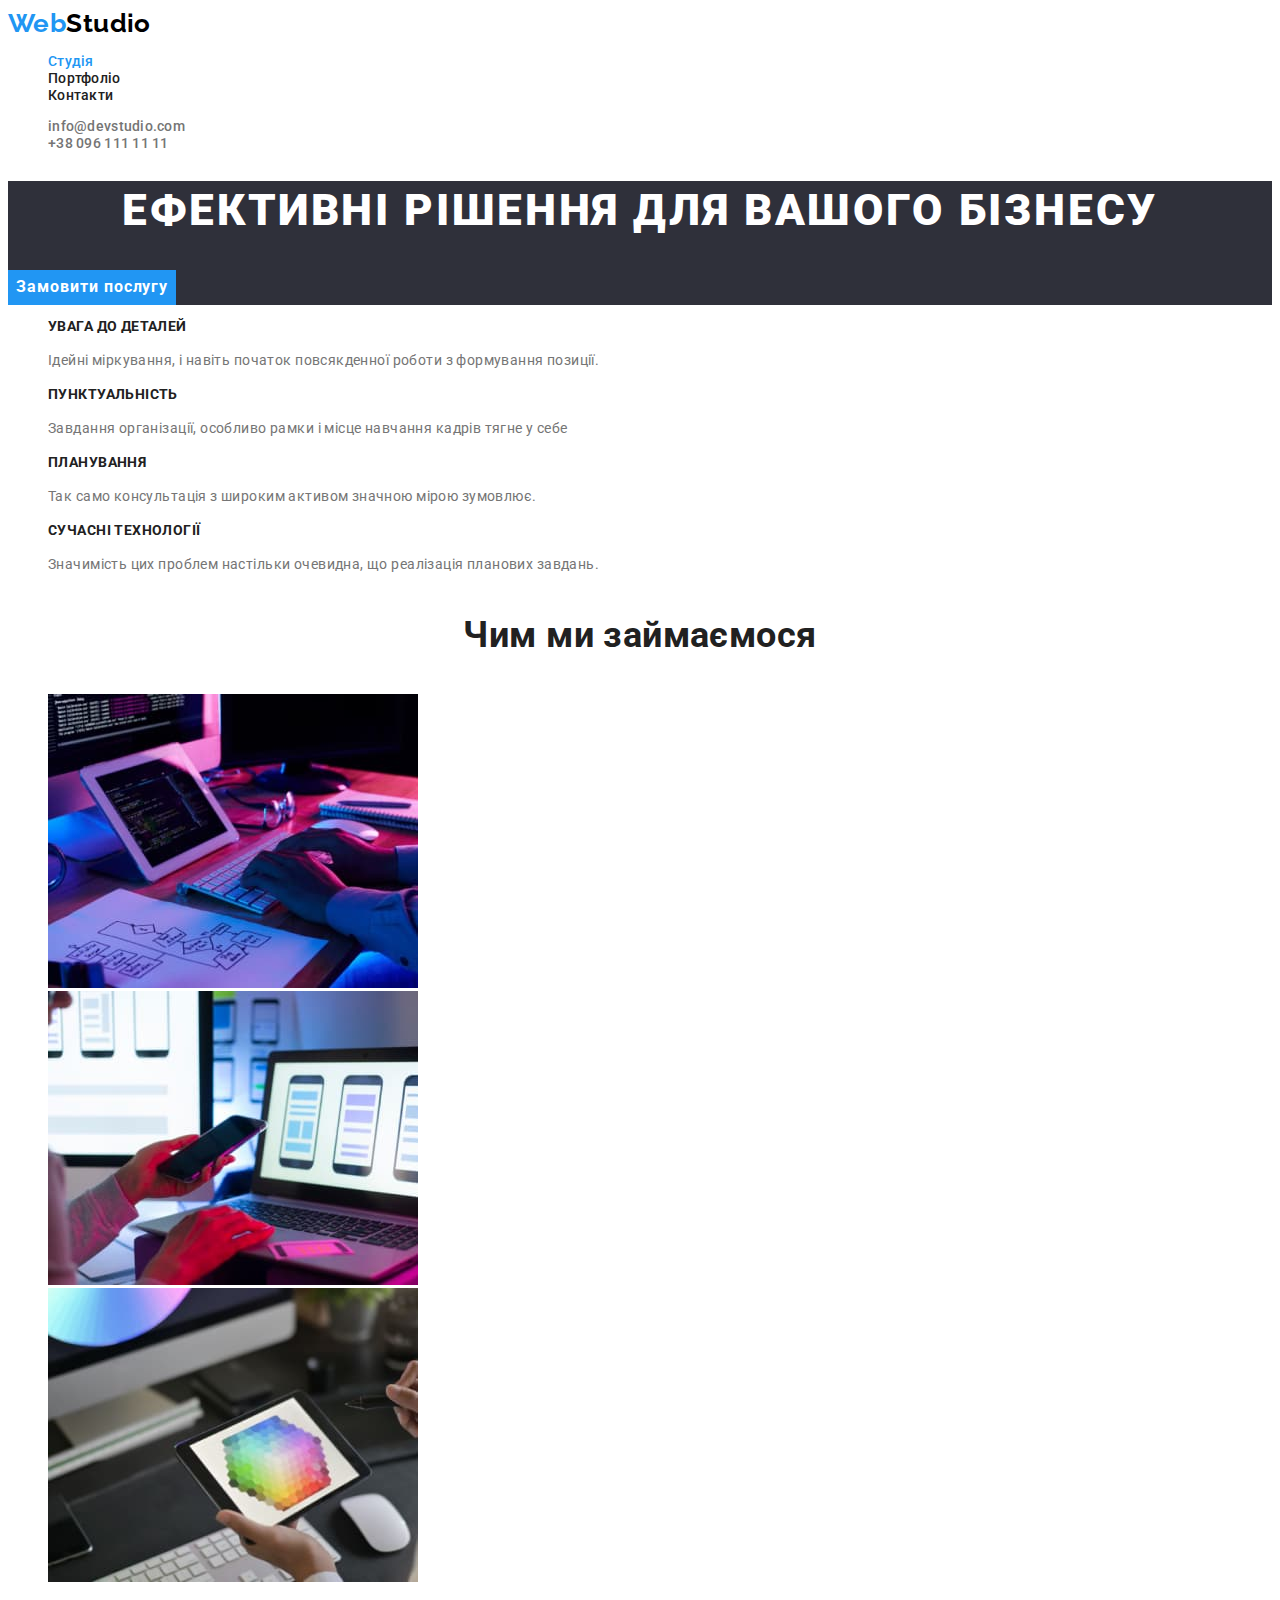
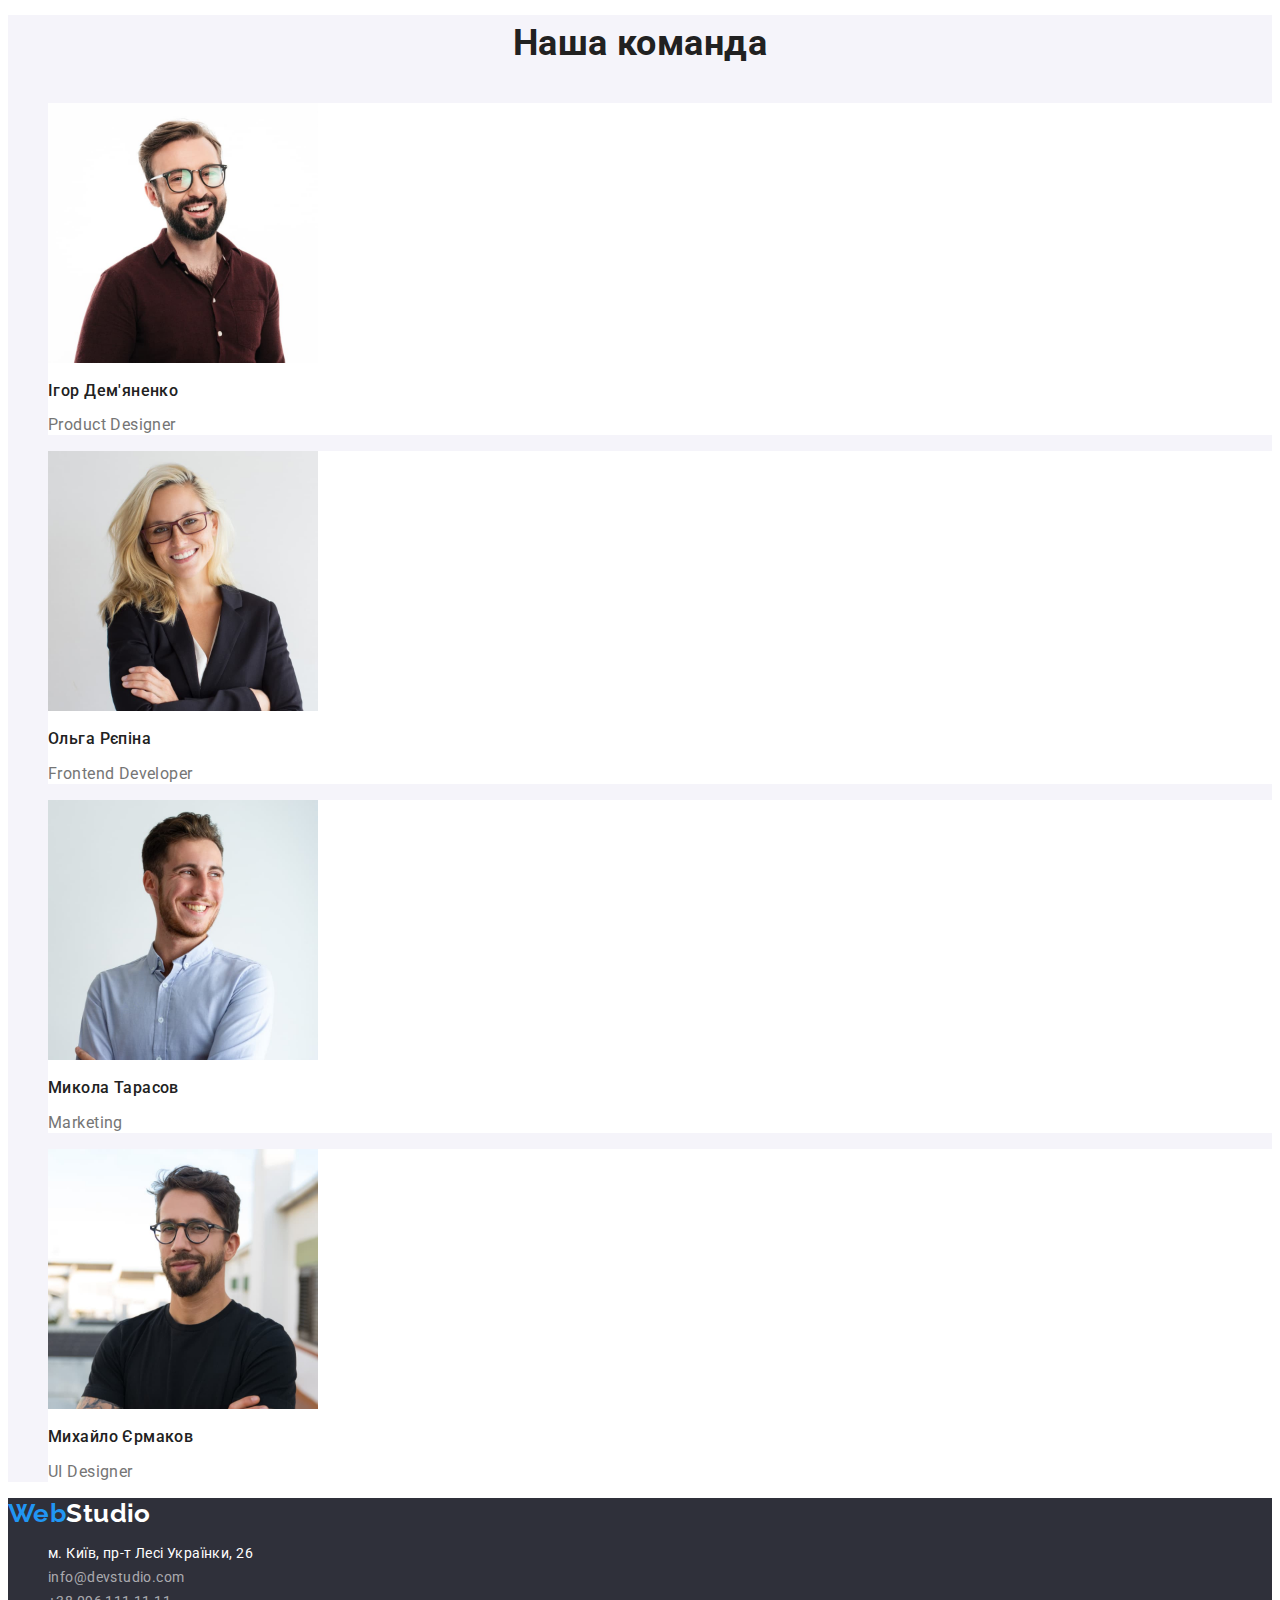
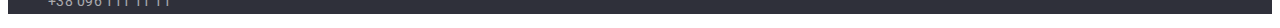
==== commit cd0871cd: "Виправляє помилки після коментарів ментора" ====
--- a/index.html
+++ b/index.html
@@ -22,25 +22,25 @@
         >
         <ul class="site-nav list">
           <li>
-            <a class="link current" href="./index.html">Студія</a>
+            <a class="nav-link link current" href="./index.html">Студія</a>
           </li>
           <li>
-            <a class="link" href="./portfolio.html">Портфоліо</a>
+            <a class="nav-link link" href="./portfolio.html">Портфоліо</a>
           </li>
           <li>
-            <a class="link" href="">Контакти</a>
+            <a class="nav-link link" href="">Контакти</a>
           </li>
         </ul>
       </nav>
 
       <ul class="contacts list">
         <li>
-          <a class="contact-item link" href="mailto:info@devstudio.com"
+          <a class="contact-link link" href="mailto:info@devstudio.com"
             >info@devstudio.com</a
           >
         </li>
         <li>
-          <a class="contact-item link" href="tell:+380961111111"
+          <a class="contact-link link" href="tell:+380961111111"
             >+38 096 111 11 11</a
           >
         </li>
@@ -50,37 +50,35 @@
     <!-- Основний і унікальний контент -->
     <main>
       <section class="hero">
-        <h1 class="title">Ефективні рішення для вашого бізнесу</h1>
+        <h1 class="hero-title">Ефективні рішення для вашого бізнесу</h1>
         <button type="button" class="button primary">Замовити послугу</button>
       </section>
 
       <section class="section">
-        <!-- Заголовок цієї секції буде скритий -->
-
-        <h2 class="section-title">Наші переваги</h2>
+        <h2 class="section-title visually-hidden">Наші переваги</h2>
         <ul class="features list">
           <li>
-            <h3 class="features-item">УВАГА ДО ДЕТАЛЕЙ</h3>
+            <h3 class="features-title">УВАГА ДО ДЕТАЛЕЙ</h3>
             <p class="features-text">
               Ідейні міркування, і навіть початок повсякденної роботи з
               формування позиції.
             </p>
           </li>
           <li>
-            <h3 class="features-item">ПУНКТУАЛЬНІСТЬ</h3>
+            <h3 class="features-title">ПУНКТУАЛЬНІСТЬ</h3>
             <p class="features-text">
               Завдання організації, особливо рамки і місце навчання кадрів тягне
               у себе
             </p>
           </li>
           <li>
-            <h3 class="features-item">ПЛАНУВАННЯ</h3>
+            <h3 class="features-title">ПЛАНУВАННЯ</h3>
             <p class="features-text">
               Так само консультація з широким активом значною мірою зумовлює.
             </p>
           </li>
           <li>
-            <h3 class="features-item">СУЧАСНІ ТЕХНОЛОГІЇ</h3>
+            <h3 class="features-title">СУЧАСНІ ТЕХНОЛОГІЇ</h3>
             <p class="features-text">
               Значимість цих проблем настільки очевидна, що реалізація планових
               завдань.
@@ -121,23 +119,23 @@
         <ul class="team list">
           <li class="team-item">
             <img src="./images/team-1.jpg" alt="фото 1" width="270" />
-            <h3 class="name">Ігор Дем'яненко</h3>
-            <p class="title" lang="en">Product Designer</p>
+            <h3 class="team-name">Ігор Дем'яненко</h3>
+            <p class="team-title" lang="en">Product Designer</p>
           </li>
           <li class="team-item">
             <img src="./images/team-2.jpg" alt="фото 2" width="270" />
-            <h3 class="name">Ольга Рєпіна</h3>
-            <p class="title" lang="en">Frontend Developer</p>
+            <h3 class="team-name">Ольга Рєпіна</h3>
+            <p class="team-title" lang="en">Frontend Developer</p>
           </li>
           <li class="team-item">
             <img src="./images/team-3.jpg" alt="фото 3" width="270" />
-            <h3 class="name">Микола Тарасов</h3>
-            <p class="title" lang="en">Marketing</p>
+            <h3 class="team-name">Микола Тарасов</h3>
+            <p class="team-title" lang="en">Marketing</p>
           </li>
           <li class="team-item">
             <img src="./images/team-4.jpg" alt="фото 4" width="270" />
-            <h3 class="name">Михайло Єрмаков</h3>
-            <p class="title" lang="en">UI Designer</p>
+            <h3 class="team-name">Михайло Єрмаков</h3>
+            <p class="team-title" lang="en">UI Designer</p>
           </li>
         </ul>
       </section>
@@ -149,10 +147,10 @@
         >Web<span class="logo-white">Studio</span></a
       >
       <address class="address">
-        <ul class="list">
+        <ul class="address-list list">
           <li class="address-item">
             <a
-              class="primary link"
+              class="address-link primary link"
               href="https://goo.gl/maps/5jb4CAZ57KKGYozQA"
               target="_blank"
               rel="noopener noreferrer nofollow"
@@ -160,12 +158,14 @@
             >
           </li>
           <li class="address-item">
-            <a class="secondary link" href="mailto:info@devstudio.com"
+            <a
+              class="address-link secondary link"
+              href="mailto:info@devstudio.com"
               >info@devstudio.com</a
             >
           </li>
           <li class="address-item">
-            <a class="secondary link" href="tell:+380961111111"
+            <a class="address-link secondary link" href="tell:+380961111111"
               >+38 096 111 11 11</a
             >
           </li>
--- a/css/styles.css
+++ b/css/styles.css
@@ -30,6 +30,20 @@
   text-decoration: none;
 }
 
+.visually-hidden {
+  position: absolute;
+  width: 1px;
+  height: 1px;
+  margin: -1px;
+  border: 0;
+  padding: 0;
+
+  white-space: nowrap;
+  clip-path: inset(100%);
+  clip: rect(0 0 0 0);
+  overflow: hidden;
+}
+
 /* хедер */
 .header {
   background-color: var(--header-bg);
@@ -43,7 +57,6 @@
   font-weight: 700;
   font-size: 26px;
   line-height: 1.19;
-  letter-spacing: 0.03em;
 }
 
 .logo-black {
@@ -56,16 +69,16 @@
 
 /* навігація і контакти */
 
-.header li {
+.site-nav .link {
+  color: var(--secondary-text-color);
+}
+
+.nav-link {
   font-weight: 500;
   line-height: 1.14;
   letter-spacing: 0.02em;
 }
 
-.site-nav .link {
-  color: var(--secondary-text-color);
-}
-
 .site-nav .link:hover,
 .site-nav .link:focus {
   color: var(--accent-color);
@@ -75,12 +88,15 @@
   color: var(--accent-color);
 }
 
-.contacts .contact-item {
+.contacts .contact-link {
   color: var(--primary-text-color);
-}
-
-.contacts .contact-item:hover,
-.contacts .contact-item:focus {
+  font-weight: 500;
+  line-height: 1.14;
+  letter-spacing: 0.02em;
+}
+
+.contacts .contact-link:hover,
+.contacts .contact-link:focus {
   color: var(--accent-color);
 }
 
@@ -90,7 +106,7 @@
   background-color: var(--footer-bg);
 }
 
-.hero .title {
+.hero-title {
   color: var(--header-bg);
   font-weight: 900;
   font-size: 44px;
@@ -139,21 +155,21 @@
 }
 
 /* секції Наші переваги і Чим ми займаємося */
+
 .section {
   background-color: var(--header-bg);
 }
 
 .section-title {
   color: var(--secondary-text-color);
-  font-weight: 700;
   font-size: 36px;
   line-height: 1.6;
   text-align: center;
 }
 
-.features-item {
-  color: var(--secondary-text-color);
-  font-weight: 700;
+.features-title {
+  color: var(--secondary-text-color);
+  font-size: 14px;
   line-height: 1.14;
   text-transform: uppercase;
 }
@@ -172,7 +188,7 @@
   background-color: var(--header-bg);
 }
 
-.name {
+.team-name {
   color: var(--secondary-text-color);
   font-weight: 500;
   font-size: 16px;
@@ -180,7 +196,7 @@
   /* text-align: center; */
 }
 
-.team-item .title {
+.team-title {
   font-size: 16px;
   line-height: 1.18;
   /* text-align: center; */
@@ -188,19 +204,14 @@
 
 /* секція Портфоліо */
 
-.img {
-  background-color: var(--container-bg);
-}
-
-.work-title {
-  color: var(--secondary-text-color);
-  font-weight: 700;
+.project-title {
+  color: var(--secondary-text-color);
   font-size: 18px;
   line-height: 2;
   letter-spacing: 0.06em;
 }
 
-.work-description {
+.project-type {
   font-size: 16px;
   line-height: 1.8;
   color: var(--primary-text-color);
@@ -212,15 +223,20 @@
   background-color: var(--footer-bg);
 }
 
-.address-item {
+.address-link {
   font-style: normal;
   line-height: 1.71;
 }
 
-.address-item .primary {
-  color: var(--header-bg);
-}
-
-.address-item .secondary {
+.address-link.primary {
+  color: var(--header-bg);
+}
+
+.address-link.secondary {
   color: var(--text-footer-color);
 }
+
+.address-link.secondary:hover,
+.address-link.secondary:hover {
+  color: var(--accent-color);
+}
